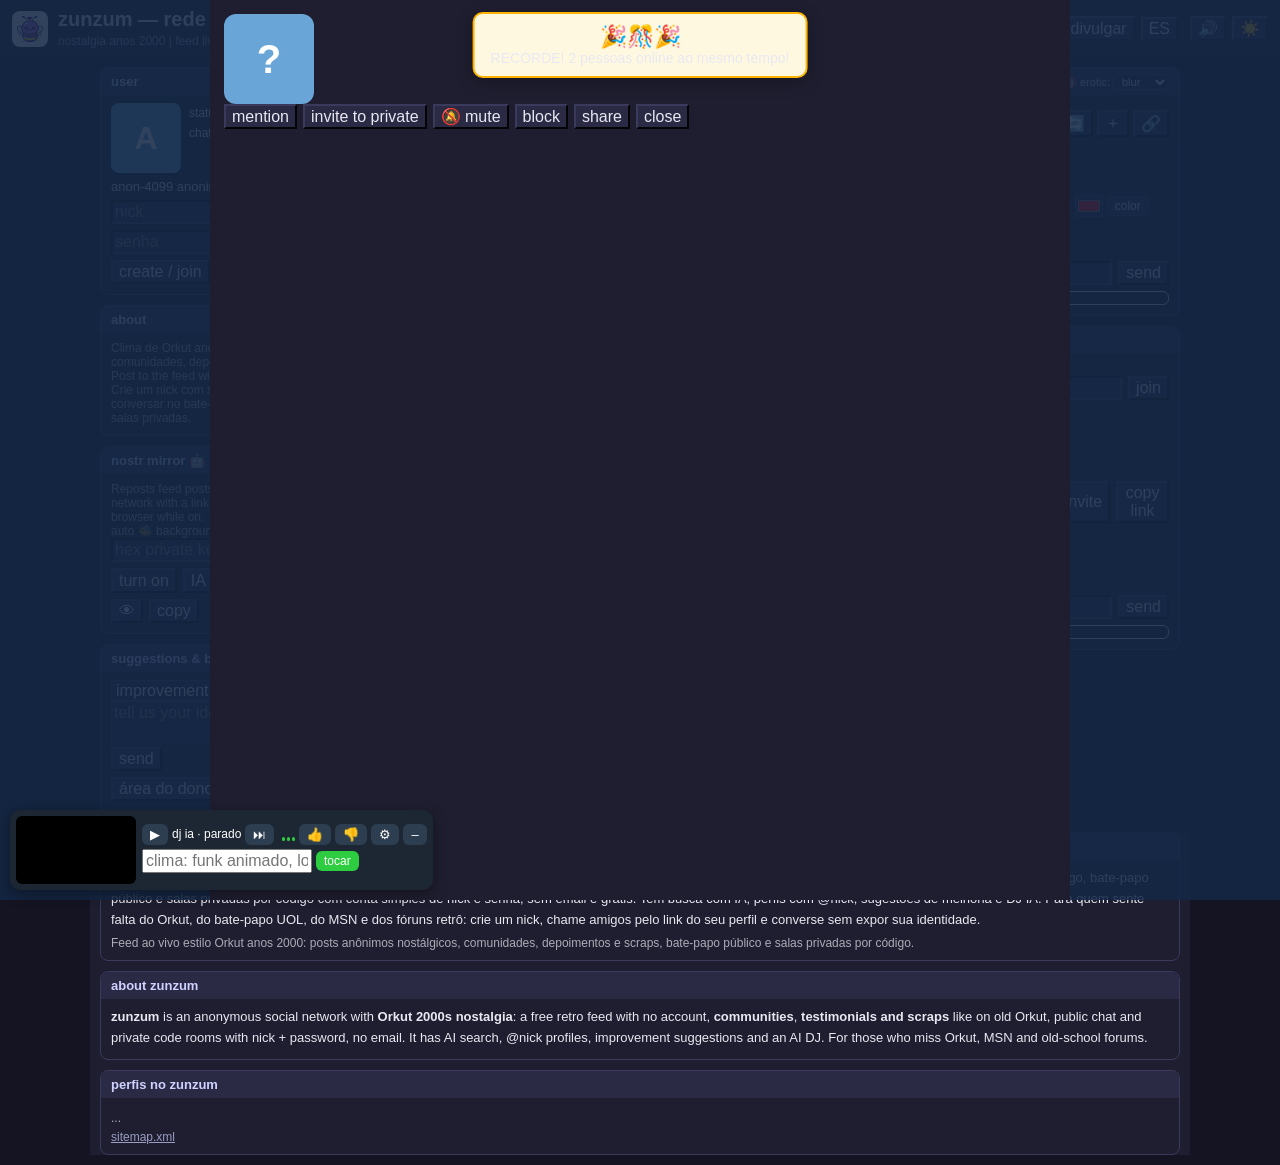
==== zunzum-standalone/zunzum-standalone/index.html @ 5674dfe1 "enviado via desktop." ====
<!DOCTYPE html>
<html lang="pt-BR">
<head>
<meta charset="utf-8">
<meta name="viewport" content="width=device-width, initial-scale=1">
<title>zunzum — orkut nostálgico, rede anônima anos 2000</title>
<meta name="description" content="Zunzum é a rede social anônima com nostalgia do Orkut anos 2000: feed livre sem conta, comunidades, depoimentos e scraps, chat público e salas privadas por código. Conta só com nick e senha, sem email, grátis. Versão standalone offline (dados só neste navegador).">
<meta name="theme-color" content="#6aa5d7">
<link rel="icon" href="assets/logo.jpg">
<link rel="manifest" href="src/manifest.webmanifest">
<style>
body{text-align:left;margin:0;font-family:Verdana,Arial,sans-serif;background:#d9e6f2}
#top{background:#6aa5d7;color:#fff;padding:8px 12px;display:flex;gap:10px;align-items:center;flex-wrap:wrap}
#top .top-brand{flex:1 1 auto;min-width:0}
#top h1{overflow:hidden;text-overflow:ellipsis;white-space:nowrap}
#topBtns{display:flex;gap:6px;align-items:center;flex:none;flex-wrap:wrap}
#topBtns button{flex:none}
#top b{font-size:20px}
#top .meta{color:#eaf3fb;font-size:12px}
#wrap{max-width:1100px;margin:10px auto;padding:0 10px;display:grid;grid-template-columns:230px minmax(0,1fr) 320px;gap:10px;align-items:start;box-sizing:border-box}
#seoBox{max-width:1100px;margin:0 auto 10px;padding:0 10px;box-sizing:border-box}
#seoBox>.box{margin-bottom:10px}
#seoBox>.box:last-child{margin-bottom:0}
#seoEN,#seoES{max-width:1100px;margin:0 auto 10px;padding:10px;box-sizing:border-box}
@media(max-width:900px){#wrap{grid-template-columns:1fr}}
.box{background:#fff;border:1px solid #b6c9db;border-radius:8px;padding:10px;margin-bottom:10px}
.box h3{background:#e8eef7;margin:-10px -10px 8px;padding:6px 10px;font-size:13px;color:#33507a;border-radius:8px 8px 0 0}
.meta{font-size:12px;opacity:.7}
#avatarEl{width:70px;height:70px;border-radius:8px;background:#6aa5d7;color:#fff;display:flex;align-items:center;justify-content:center;font-size:32px;font-weight:bold;overflow:hidden;flex:none}
#avatarEl img{width:100%;height:100%;object-fit:cover}
.miniAv{width:20px;height:20px;border-radius:50%;background:#6aa5d7;color:#fff;font-size:11px;font-weight:bold;display:inline-flex;align-items:center;justify-content:center;vertical-align:-5px;margin-right:4px;overflow:hidden;cursor:pointer;border:none;padding:0}
.miniAv img{width:100%;height:100%;object-fit:cover}
#profModal{position:fixed;inset:0;background:rgba(20,40,70,.5);display:flex;align-items:flex-start;justify-content:center;padding:0;z-index:60;overflow-y:auto}
#profCard{background:#fff;border-radius:0;padding:14px;max-width:860px;width:100%;min-height:100vh;box-sizing:border-box;text-align:left}
#profPg{width:100%;border:1px solid #b6c9db;border-radius:8px;min-height:200px;margin-top:8px}
#profPg iframe{width:100%;min-height:200px;border:0;border-radius:8px;display:block}
#profOwnerBox{border:1px dashed #b6c9db;border-radius:8px;padding:8px;margin-top:8px;font-size:13px}
#profAvatar{width:90px;height:90px;border-radius:12px;background:#6aa5d7;color:#fff;display:flex;align-items:center;justify-content:center;font-size:40px;font-weight:bold;overflow:hidden}
#profAvatar img{width:100%;height:100%;object-fit:cover}
#profMural h3{font-size:13px;color:#33507a;margin:8px 0 4px}
button,input,select,textarea{font:inherit}
input,select,textarea{width:100%;box-sizing:border-box}
#feedCtn{max-height:62vh;overflow-y:auto;padding-right:4px}
.post{border-top:1px solid #d9e6f2;padding:8px 0;word-break:break-word}
.post img,.post video{max-width:100%;border-radius:6px}
.chatlog{max-height:300px;overflow-y:auto;border:1px solid #d9e6f2;border-radius:6px;padding:6px;margin-top:6px}
.chatlog div{font-size:13px;padding:2px 0;border-bottom:1px dotted #eee;word-break:break-word}
.mention{background:#fff3c4;border-radius:4px;padding:0 3px;font-weight:bold}
.mention-me{background:#ffdf7e;border-radius:4px;padding:0 3px;font-weight:bold}
.chatname{color:#33507a;font-weight:bold;cursor:pointer}
.fbar{display:flex;gap:4px;flex-wrap:wrap;margin-top:6px;align-items:center}
.fbar button{font-size:12px;padding:2px 7px;border:1px solid #b6c9db;background:#eef4fb;border-radius:5px;cursor:pointer}
.fbar button b,.fbar button i{pointer-events:none}
.fbar input[type=color]{width:28px;height:22px;padding:0;border:1px solid #b6c9db;background:#fff}
.fbar input[type=file]{font-size:11px;max-width:150px}
.fbar input.linkIn{font-size:11px;max-width:150px}
.fbar select{font-size:12px;width:auto}
.badge{display:inline-block;min-width:18px;text-align:center;background:#d33;color:#fff;border-radius:9px;font-size:11px;padding:1px 5px;margin-left:6px}
.chatfile{max-width:100%;border-radius:6px}
#pubFlip{perspective:1400px}
#pubFlipInner{transition:transform .25s ease}
.pubHead{display:flex;gap:8px;align-items:center;margin-bottom:6px}
#pubPhotoEl{width:40px;height:40px;border-radius:8px;background:#6aa5d7;color:#fff;font-weight:bold;font-size:20px;display:flex;align-items:center;justify-content:center;overflow:hidden;flex:none}
#pubPhotoEl img{width:100%;height:100%;object-fit:cover}
#pubNameEl{font-weight:bold;color:#33507a;font-size:14px;word-break:break-word}
#pubTopicsBar{display:flex;gap:4px;flex-wrap:wrap;margin:6px 0}
#pubTopicsBar button{font-size:12px;padding:2px 8px;border:1px solid #b6c9db;background:#eef4fb;border-radius:12px;cursor:pointer;max-width:160px;overflow:hidden;text-overflow:ellipsis;white-space:nowrap}
#pubTopicsBar button.on{background:#33507a;color:#fff;border-color:#33507a}
#pubGrid{display:grid;grid-template-columns:repeat(auto-fill,minmax(140px,1fr));gap:8px;max-height:320px;overflow-y:auto;margin-top:8px}
.pubCard{border:1px solid #b6c9db;border-radius:8px;padding:8px;text-align:left;background:#f6faff;cursor:pointer;font-size:12px}
.pubCard.cur{border-color:#33507a;box-shadow:0 0 0 2px #33507a33}
.pubCard img{width:100%;height:80px;object-fit:cover;border-radius:6px;background:#d9e6f2;display:block}
.pubCard .t{font-weight:bold;font-size:13px;color:#33507a;margin-top:4px;word-break:break-word}
.pubCard .d{font-size:11px;opacity:.75;word-break:break-word}
.msgDel{font-size:11px;margin-left:6px;border:1px solid #b6c9db;background:#fff;border-radius:4px;cursor:pointer;padding:0 5px}
#pubModPanel,#pubCreateForm{border:1px dashed #b6c9db;border-radius:8px;padding:8px;margin-top:8px;font-size:13px}
#pubModPanel input,#pubCreateForm input,#pubCreateForm textarea{margin:2px 0}
.chatimg{max-width:140px;border-radius:6px;display:block;margin-top:4px}
.zz-blur{filter:blur(10px)!important;pointer-events:none;user-select:none}
.zz-hide{display:none!important}
.zz-ero{position:relative}
.zz-erobar{display:flex;gap:6px;align-items:center;font-size:12px;background:#2b2b2b;color:#fff;border-radius:6px;padding:4px 8px;margin:4px 0}
.zz-erobar button{font-size:11px;padding:2px 8px;border:1px solid #fff;background:#444;color:#fff;border-radius:5px;cursor:pointer}
.zz-pendbar{display:flex;gap:6px;align-items:center;font-size:12px;background:#3a4a6b;color:#fff;border-radius:6px;padding:4px 8px;margin:4px 0}
.eroTglLbl{font-size:11px;font-weight:normal;float:right;cursor:pointer;white-space:nowrap}
.eroModeSel{font-size:11px;padding:0 4px;border:1px solid #b6c9db;border-radius:5px;background:#fff;max-width:110px}
.onDot{display:inline-block;width:8px;height:8px;border-radius:50%;background:#2ecc40;margin-left:4px;vertical-align:middle}
.miniAv.on{box-shadow:0 0 0 2px #2ecc40}
#infoList{font-size:12px;line-height:1.7}
/* src/notfound/ canonical: src/notfound/card.css */
#notfoundModal{position:fixed;inset:0;background:rgba(20,40,70,.55);display:flex;align-items:flex-start;justify-content:center;padding:12vh 12px;z-index:90}
#notfoundModal .nfCard{background:#fff;border-radius:12px;padding:18px;max-width:420px;width:100%;text-align:center;box-shadow:0 8px 30px #0006}
#notfoundModal .nfIcon{font-size:44px}
#notfoundModal .nfTitle{font-weight:bold;font-size:17px;color:#33507a;margin:6px 0}
#notfoundModal .nfMsg{font-size:13px;color:#444;margin-bottom:12px;word-break:break-word}
#notfoundModal .nfRow{display:flex;gap:6px;justify-content:center}
#searchModal{position:fixed;inset:0;background:rgba(20,40,70,.5);display:flex;align-items:flex-start;justify-content:center;padding:8vh 12px;z-index:50}
#searchCard{background:#fff;border-radius:10px;padding:12px;max-width:520px;width:100%;max-height:70vh;overflow-y:auto;text-align:left}
#searchOut{white-space:pre-wrap;font-size:13px;margin-top:8px}
#searchPreview{max-width:100%;max-height:180px;border-radius:8px;display:block;margin-top:8px}
.s-photo{border:1px solid #d9e6f2;border-left:4px solid #7a4fc9;border-radius:6px;padding:8px;margin-bottom:10px;font-size:13px;background:#faf6ff}
.s-photo img{max-width:100%;max-height:160px;border-radius:6px;display:block;margin-bottom:6px}
.spin{display:inline-block;width:12px;height:12px;border:2px solid #b6c9db;border-top-color:#33507a;border-radius:50%;animation:sp .8s linear infinite;vertical-align:-2px}
@keyframes sp{to{transform:rotate(360deg)}}
.g-feat{border:1px solid #d9e6f2;border-left:4px solid #6aa5d7;border-radius:6px;padding:8px;margin-bottom:10px;font-size:13px;background:#f6faff}
.g-t{color:#1a0dab;font-size:15px;text-decoration:none;display:block;line-height:1.35}
.g-u{color:#006621;font-size:12px;word-break:break-all}
.g-d{color:#545454;font-size:13px;margin:2px 0 0}
.g-v{color:#137333;font-size:12px}
#searchLinks .g-item{display:block;text-align:left;margin:0 0 12px;padding:0}
#searchLinks .g-item:last-child{margin-bottom:0}
#searchCard input{width:auto;min-width:0}
#searchCard #searchInput,#searchCard #searchAnswerInput{flex:1 1 auto}
#searchCard #searchFileRow{flex-direction:column;align-items:stretch}
#searchCard #searchFile,#searchCard #searchLink{width:100%;flex:none}
#searchBoxRow{position:relative}
#searchSug{position:absolute;top:100%;left:0;right:0;background:#fff;border:1px solid #b6c9db;border-top:0;border-radius:0 0 8px 8px;z-index:5;max-height:220px;overflow-y:auto;box-shadow:0 6px 16px rgba(20,40,70,.2)}
#searchSug div{padding:6px 10px;font-size:13px;cursor:pointer;white-space:nowrap;overflow:hidden;text-overflow:ellipsis}
#searchSug div.sel,#searchSug div:hover{background:#e8eef7}
#divulgarModal{position:fixed;inset:0;background:rgba(20,40,70,.5);display:flex;align-items:flex-start;justify-content:center;padding:8vh 12px;z-index:50}
#divulgarCard{background:#fff;border-radius:10px;padding:12px;max-width:520px;width:100%;max-height:75vh;overflow-y:auto;text-align:left}</style>
</head>
<body>


  <div id="top"><img src="assets/logo.jpg" alt="logo da rede social anonima zunzum estilo orkut nostálgico anos 2000" width="36" height="36" style="border-radius:8px"><div class="top-brand"><h1 style="font-size:20px;margin:0">zunzum<span class="top-sub"> — rede anonima estilo orkut</span></h1><span class="meta top-desc">nostalgia anos 2000 | feed livre sem conta | chat publico e privado</span></div><span id="netEl" hidden></span><span id="userCountEl" class="meta" style="margin-left:auto"></span><div id="topBtns"><button id="searchBtn" title="buscar">🔍<span class="btn-txt"> buscar</span></button><button id="divulgarBtn" title="gerar texto para divulgar em foruns">📢<span class="btn-txt"> divulgar</span></button><button id="langBtn" title="view in English">EN</button></div></div>
<noscript><div><h2>Zunzum — rede social anônima nostálgica estilo Orkut anos 2000</h2><p>Zunzum é uma rede social anônima brasileira com nostalgia do Orkut anos 2000: publique no feed sem criar conta, participe de comunidades, troque depoimentos e scraps como no Orkut antigo e converse no bate-papo público ou em salas privadas com uma conta simples de nick e senha. Sem email, grátis, com busca por IA, perfis com @nick e DJ IA. Para quem sente falta do Orkut, do bate-papo UOL, do MSN e dos fóruns retrô.</p><ul><li>Feed anônimo livre estilo Orkut, sem conta</li><li>Comunidades, depoimentos e scraps nostálgicos anos 2000</li><li>Bate-papo público e privado por código, com conta nick + senha</li><li>Busca com IA, perfis @nick e fórum retrô</li></ul></div></noscript>
<noscript><div lang="en"><h2>Zunzum — nostalgic Orkut-style anonymous social network, 2000s vibe</h2><p>Zunzum is an anonymous social network with Orkut 2000s nostalgia: post to the retro feed with no account, join communities, exchange testimonials and scraps like on old Orkut and chat in the public room or private rooms with a simple nick + password account. No email, free, with AI search, @nick profiles and AI DJ. For those who miss Orkut, MSN and old-school forums.</p><ul><li>Free nostalgic Orkut-style anonymous feed, no account</li><li>Communities, testimonials and scraps, 2000s vibe</li><li>Public and private chat by code, with nick + password account</li><li>AI search, profiles, testimonials and suggestions</li></ul><p>English version: <a href="./?lang=en">perchance.org/zunzum?lang=en</a></p></div></noscript>
<div id="wrap">
<div>
<div class="box"><h3>usuario</h3><div style="display:flex;gap:8px"><div id="avatarEl">?</div><div id="infoList"></div></div><div id="meEl" style="margin:6px 0;font-size:13px"></div><div id="authBox"></div></div>
<div class="box"><h3>sobre</h3><div class="meta">Clima de Orkut anos 2000: comunidades, depoimentos e scraps.<br>Publique no feed sem conta.<br>Crie um nick com senha para conversar no bate-papo publico e em salas privadas.</div></div>
<div class="box"><h3>espelho nostr 🤖</h3><div class="meta">Replica posts do feed pra rede Nostr com link de volta. Roda neste navegador enquanto ligado.</div><div id="mirStatus" class="meta">desligado</div><input id="mirKey" type="password" placeholder="chave privada hex (64 letras)" autocomplete="off"><div style="display:flex;gap:6px;margin-top:6px;flex-wrap:wrap"><button id="mirBtn">ligar</button><button id="mirAIBtn" title="IA interage: curte, responde e segue de volta">IA ✅</button><button id="mirNewBtn" title="cria chave nova">nova chave</button><button id="mirShowBtn" title="mostrar/esconder chave">👁</button><button id="mirCopyBtn" title="copiar chave">copiar</button></div><span id="mirMsg" class="meta"></span></div>
<div class="box"><h3>sugestões e bugs</h3><select id="sugKind"><option value="ideia">ideia de melhoria</option><option value="bug">bug</option></select><textarea id="sugText" placeholder="conte sua ideia ou bug..."></textarea><button id="sugBtn">enviar</button> <span id="sugMsg" class="meta"></span><div id="ownerBox"></div><div id="sugList"></div></div>
</div>
<div>
<div class="box"><h3>postar sem conta</h3><div class="meta" id="anonRow" hidden></div><textarea id="textInput" placeholder="poste anonimamente..."></textarea><div style="display:flex;gap:6px"><input type="file" id="fileInput"><input id="feedLink" class="linkIn" placeholder="ou link ou base64"><button id="postBtn">postar</button></div><span id="upEl" class="meta"></span></div>
<div class="box"><h3>feed compartilhado <label class="eroTglLbl" title="como tratar conteúdo erótico: embaçar, ocultar ou ver"><span class="eroLbl">🔞 erótico:</span> <select class="eroModeSel" style="width:auto;font-size:11px"><option value="blur">embaçar</option><option value="hide">ocultar</option><option value="show">ver</option></select></label></h3><div id="feedCtn"></div></div>
</div>
<div>
<div class="box" id="pubBox"><h3>chat publico <label class="eroTglLbl" title="como tratar conteúdo erótico: embaçar, ocultar ou ver"><span class="eroLbl">🔞 erótico:</span> <select class="eroModeSel" style="width:auto;font-size:11px"><option value="blur">embaçar</option><option value="hide">ocultar</option><option value="show">ver</option></select></label></h3><div id="pubFlip"><div id="pubFlipInner"><div id="pubFront"><div class="pubHead"><div id="pubPhotoEl">💬</div><div style="flex:1;min-width:0"><div id="pubNameEl">#geral</div><div id="pubOwnerEl" class="meta"></div><div id="pubDescEl" class="meta"></div></div><div style="display:flex;gap:4px;flex:none;flex-wrap:wrap"><button id="pubFlipBtn" title="trocar de chat">🔄</button><button id="pubNewBtn" title="novo chat público">＋</button><button id="pubLinkBtn" title="copiar link da sala">🔗</button><button id="pubModBtn" title="moderação" hidden>⚙️</button></div></div><div id="pubTopicsBar"></div><div id="pubCreateForm" hidden><b>novo chat público</b><input id="pubNewName" placeholder="nome (2-40)" maxlength="40"><input id="pubNewDesc" placeholder="descrição curta (opcional)" maxlength="140"><div style="display:flex;gap:6px"><input type="file" id="pubNewFile" accept="image/*"><input id="pubNewPhoto" class="linkIn" placeholder="ou foto https://..."></div><div style="display:flex;gap:6px;margin-top:6px;align-items:center"><button id="pubCreateBtn">criar</button><button id="pubCreateCancelBtn">cancelar</button><span id="pubCreateMsg" class="meta"></span></div></div><div id="pubLock" class="meta"></div><div class="fbar" id="pubBar"><select id="pubMentionSel" title="marcar @"><option value="">@ marcar...</option></select><button id="pubB" title="negrito"><b>B</b></button><button id="pubI" title="italico"><i>I</i></button><button id="pubU" title="sublinhado"><u>U</u></button><button id="pubS" title="riscado"><s>S</s></button><input type="color" id="pubColor" value="#ff0000" title="cor"><button id="pubC" title="colorir">cor</button><input type="file" id="pubFile" accept="image/*,video/*,audio/*"><input id="pubLink" class="linkIn" placeholder="ou link https://..."></div><div style="display:flex;gap:6px"><input id="pubInput" placeholder="mensagem..."><button id="pubBtn">enviar</button></div><div id="pubLog" class="chatlog"></div><div id="pubModPanel" hidden></div></div><div id="pubBack" hidden><div style="display:flex;gap:6px"><input id="pubSearchInput" placeholder="procurar chats..."><button id="pubBackBtn">voltar</button></div><div id="pubCountEl" class="meta"></div><div id="pubGrid"></div></div></div></div></div>
<div class="box"><h3>chat privado</h3><div class="meta">combinem um codigo e digitem igual:</div><div style="display:flex;gap:6px"><input id="privInput" placeholder="codigo ex: eu-voce-123"><button id="privBtn">entrar</button></div><div id="privLock" class="meta"></div><div id="privLockRow" style="display:flex;gap:6px;margin-top:6px;align-items:center" hidden><button id="privLockBtn" title="quando trancada, só entra quem você aprovar">🔓 aberta</button><span id="privOwnerEl" class="meta"></span></div><div id="privReqList" style="margin-top:6px"></div><div id="privAskRow" style="display:flex;gap:6px;margin-top:6px;align-items:center" hidden><button id="privAskBtn">pedir pra entrar</button></div><div style="display:flex;gap:6px;margin-top:6px"><input id="privInviteNick" placeholder="convidar @nick..."><button id="privInviteBtn" title="envia convite com o código da sala atual">convidar</button><button id="privCopyLinkBtn" title="copia o link que entra direto na sala">copiar link</button></div><div id="privInviteMsg" class="meta"></div><div class="fbar" id="privBar"><button id="privB" title="negrito"><b>B</b></button><button id="privI" title="italico"><i>I</i></button><button id="privU" title="sublinhado"><u>U</u></button><button id="privS" title="riscado"><s>S</s></button><input type="color" id="privColor" value="#ff0000" title="cor"><button id="privC" title="colorir">cor</button><input type="file" id="privFile" accept="image/*,video/*,audio/*"><input id="privLink" class="linkIn" placeholder="ou link https://..."></div><div style="display:flex;gap:6px"><input id="privMsgInput" placeholder="mensagem privada..."><button id="privSendBtn">enviar</button></div><div id="privLog" class="chatlog"></div></div>
</div>
</div>
<div id="seoBox" style="max-width:1100px;margin:0 auto 10px;padding:0 10px;box-sizing:border-box"><div class="box"><h3>sobre o zunzum</h3><div style="font-size:13px;line-height:1.6">O <b>zunzum</b> é uma rede social anônima brasileira com nostalgia do <b>Orkut anos 2000</b>: feed livre sem conta, <b>comunidades</b>, <b>depoimentos e scraps</b> como no Orkut antigo, bate-papo público e salas privadas por código com conta simples de nick e senha, sem email e grátis. Tem busca com IA, perfis com @nick, sugestões de melhoria e DJ IA. Para quem sente falta do Orkut, do bate-papo UOL, do MSN e dos fóruns retrô: crie um nick, chame amigos pelo link do seu perfil e converse sem expor sua identidade.</div><div id="seoFeed" class="meta" style="margin-top:6px"></div></div></div>
<script type="application/ld+json">{"@context":"https://schema.org","@type":"WebSite","name":"zunzum","alternateName":["zunzum — orkut nostálgico, rede anônima anos 2000","zunzum — rede anonima estilo orkut"],"url":"./","description":"Rede social anônima com nostalgia do Orkut anos 2000: feed livre sem conta, comunidades, depoimentos e scraps, bate-papo público e salas privadas por código. Conta só com nick e senha, sem email, grátis.","inLanguage":"pt-BR","keywords":"orkut, nostalgia, anos 2000, rede social anônima, comunidades, depoimentos, scraps, bate-papo, fórum retrô, msn, bate-papo uol"}</script>
<div id="searchModal" hidden><div id="searchCard"><div id="searchBoxRow" style="display:flex;gap:6px"><input id="searchInput" placeholder="nome, nick ou o que procura?" autocomplete="off"><button id="goSearchBtn">ir</button><button id="closeSearchBtn">x</button><div id="searchSug" hidden></div></div><div id="searchFileRow" style="display:flex;gap:6px;align-items:center;flex-wrap:wrap"><input type="file" id="searchFile" accept="image/*"><input id="searchLink" placeholder="ou link https://... ou cole base64"><button id="searchClearImg" title="remover foto" hidden>x</button></div><img id="searchPreview" hidden><div id="searchStatus" class="meta"></div><div id="searchOut"></div><div id="searchAnswerRow" hidden style="display:flex;gap:6px;margin-top:6px"><input id="searchAnswerInput" placeholder="responda aqui..."><button id="sendAnswerBtn">responder</button></div><div id="searchLinks"></div></div></div>
<div id="profModal" hidden><div id="profCard"><div style="display:flex;gap:10px;align-items:center"><div id="profAvatar">?</div><div><div id="profNick" style="font-weight:bold;font-size:16px"></div><div id="profStats" class="meta"></div></div></div><div style="display:flex;gap:6px;flex-wrap:wrap"><button id="profMentionBtn">mencionar</button><button id="profInviteBtn" title="convidar para o chat privado atual">convidar p/ privado</button><button id="profMuteBtn" title="parar de receber notificações desta pessoa">🔕 silenciar</button><button id="profBlockBtn" title="esconder posts e mensagens desta pessoa">bloquear</button><button id="profShareBtn">compartilhar</button><button id="profCloseBtn">fechar</button></div><div id="profOwnerBox" hidden></div><div id="profPg" hidden></div><div id="profDepo" style="margin-top:8px;max-height:40vh;overflow-y:auto"></div><div id="profMural" style="margin-top:8px"></div></div></div>
<div id="divulgarModal" hidden><div id="divulgarCard"><div style="display:flex;gap:6px;align-items:center"><b>📢 divulgação automática</b><button id="divulgarCloseBtn" style="margin-left:auto">x</button></div><div class="meta">Seu link pessoal conta convites sozinho — quem criar conta por ele entra pro seu ranking.</div><div style="display:flex;gap:6px;margin:8px 0"><input id="divulgarLink" readonly style="flex:1" placeholder="faça login p/ gerar seu link..."><button id="divulgarCopyAutoBtn">copiar</button></div><div style="display:flex;gap:6px;margin:8px 0;flex-wrap:wrap"><button id="divulgarShareBtn">📤 compartilhar</button><button id="divulgarWaBtn">whatsapp</button><button id="divulgarTgBtn">telegram</button><span id="divulgarAutoMsg" class="meta"></span></div><div class="meta" id="divulgarMyCount"></div><div id="divulgarTop" style="margin-top:6px;font-size:13px"></div><hr><div class="meta">Precisa de texto? A IA cria, você cola nos fóruns.</div><div style="display:flex;gap:6px;margin:8px 0;flex-wrap:wrap"><select id="divulgarStyle" style="flex:1"><option value="forum">post de fórum</option><option value="curto">curto p/ comentário</option><option value="topico">tópico completo</option><option value="convidativo">convite whatsapp/telegram</option></select><button id="divulgarGenBtn">✨ gerar com IA</button></div><textarea id="divulgarText" rows="6" placeholder="clique em gerar com IA..."></textarea><div style="display:flex;gap:6px;margin-top:8px;flex-wrap:wrap"><button id="divulgarCopyBtn">copiar texto</button><button id="divulgarCopyLinkBtn">copiar link</button><span id="divulgarMsg" class="meta"></span></div><div class="meta" style="margin-top:8px">onde postar: grupos do Facebook de divulgação, Lemmy BR, servidores Discord com canal #divulgação, grupos Telegram/WhatsApp de amizade. Dica: não faça spam — adapte o texto e participe da conversa.</div></div></div>
<!-- src/notfound/ canonical: src/notfound/card.html -->
<template id="notfoundTpl"><div class="nfCard"><div class="nfIcon" data-nf="icon">🧭</div><div class="nfTitle" data-nf="title">link inválido</div><div class="nfMsg" data-nf="msg"></div><div class="nfRow"><button data-nf="ok">fechar</button></div></div></template>
<script src="src/standalone-shim.js"></script>
<script src="src/i18n.js"></script>
<script src="src/app.js"></script>
<script src="src/nodal.js"></script>
<script src="src/notify.js"></script>
<script src="src/seo.js"></script>
<script src="src/mobile.js"></script>
<script>
window._lazyQueue = ["src/divulgar.js","src/blob.js","src/search.js","src/music.js","src/mirror.js"];
window._lazyStarted = false;
function _loadLazyNow(){
  if(window._lazyStarted) return; window._lazyStarted = true;
  var q = window._lazyQueue.slice();
  (function next(){
    if(!q.length) return;
    var s = document.createElement("script"); s.src = q.shift(); s.async = false;
    s.onload = s.onerror = next;
    document.body.appendChild(s);
  })();
}
try{
  if("requestIdleCallback" in window) requestIdleCallback(_loadLazyNow, {timeout:4000});
  else setTimeout(_loadLazyNow, 2500);
  ["pointerdown","touchstart","keydown"].forEach(function(ev){
    document.addEventListener(ev, _loadLazyNow, {passive:true});
  });
  setTimeout(_loadLazyNow, 8000);
}catch(e){ setTimeout(_loadLazyNow, 2500); }
</script>

</body>
</html>
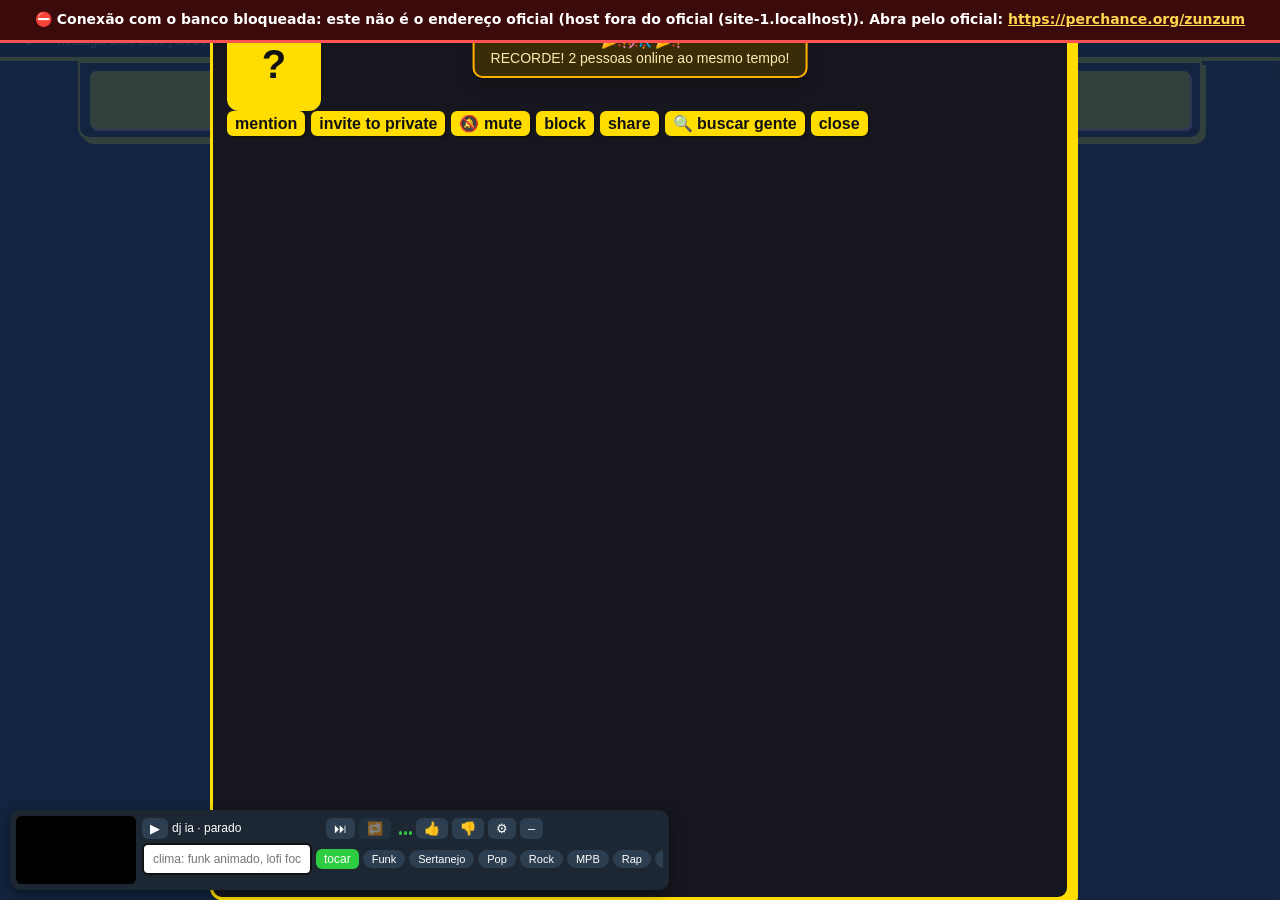
==== commit afc6dc87: "v2" ====
--- a/zunzum-standalone/zunzum-standalone/index.html
+++ b/zunzum-standalone/zunzum-standalone/index.html
@@ -4,10 +4,29 @@
 <meta charset="utf-8">
 <meta name="viewport" content="width=device-width, initial-scale=1">
 <title>zunzum — orkut nostálgico, rede anônima anos 2000</title>
-<meta name="description" content="Zunzum é a rede social anônima com nostalgia do Orkut anos 2000: feed livre sem conta, comunidades, depoimentos e scraps, chat público e salas privadas por código. Conta só com nick e senha, sem email, grátis. Versão standalone offline (dados só neste navegador).">
+<meta name="description" content="Rede social anônima com nostalgia do Orkut anos 2000: feed livre sem conta, comunidades, depoimentos e scraps, bate-papo público e salas privadas por código. Só nick e senha, sem email, grátis.">
+<meta http-equiv="Content-Security-Policy" content="default-src 'self'; img-src 'self' https: data: blob:; media-src 'self' https: data: blob:; script-src 'self' 'unsafe-inline' https://esm.sh https://cdn.jsdelivr.net https://cdn.tailwindcss.com https://challenges.cloudflare.com; style-src 'self' 'unsafe-inline'; connect-src 'self' https: wss:; frame-src https://www.youtube.com https://www.youtube-nocookie.com; font-src 'self' data: https:; object-src 'none'; base-uri 'self'; frame-ancestors 'none'">
+<link rel="manifest" href="src/manifest.webmanifest">
 <meta name="theme-color" content="#6aa5d7">
-<link rel="icon" href="assets/logo.jpg">
-<link rel="manifest" href="src/manifest.webmanifest">
+</head>
+<body>
+<script>
+window.generatorName = "zunzum";
+window.root = {
+  kv: null, superFetch: null, generateText: null,
+  commentsPlugin: function(){ return ""; },
+  uploadPlugin: { editable: {
+    get: async function(){ return null; },
+    set: async function(){ return { error: "standalone-off" }; }
+  } }
+};
+</script>
+
+<!-- SEM CSP meta de propósito: o app usa inline scripts + blob workers
+  (uma CSP útil exigiria 'unsafe-inline' mesmo assim). server-plugin removido
+  no re-seal r2 (2026-10-26) — backend único: Supabase. A proteção real está na
+  sanitização (zunfix/cleanRoomTheme/okUrlStrict etc). Para o standalone
+  GitHub, prefira header CSP no servidor. -->
 <style>
 body{text-align:left;margin:0;font-family:Verdana,Arial,sans-serif;background:#d9e6f2}
 #top{background:#6aa5d7;color:#fff;padding:8px 12px;display:flex;gap:10px;align-items:center;flex-wrap:wrap}
@@ -29,7 +48,8 @@
 #avatarEl{width:70px;height:70px;border-radius:8px;background:#6aa5d7;color:#fff;display:flex;align-items:center;justify-content:center;font-size:32px;font-weight:bold;overflow:hidden;flex:none}
 #avatarEl img{width:100%;height:100%;object-fit:cover}
 .miniAv{width:20px;height:20px;border-radius:50%;background:#6aa5d7;color:#fff;font-size:11px;font-weight:bold;display:inline-flex;align-items:center;justify-content:center;vertical-align:-5px;margin-right:4px;overflow:hidden;cursor:pointer;border:none;padding:0}
-.miniAv img{width:100%;height:100%;object-fit:cover}
+.miniAv img{width:20px;height:20px;object-fit:contain}
+body .post .miniAv img{width:20px;height:20px;max-width:none;object-fit:contain;flex:none;border-radius:0}
 #profModal{position:fixed;inset:0;background:rgba(20,40,70,.5);display:flex;align-items:flex-start;justify-content:center;padding:0;z-index:60;overflow-y:auto}
 #profCard{background:#fff;border-radius:0;padding:14px;max-width:860px;width:100%;min-height:100vh;box-sizing:border-box;text-align:left}
 #profPg{width:100%;border:1px solid #b6c9db;border-radius:8px;min-height:200px;margin-top:8px}
@@ -41,8 +61,25 @@
 button,input,select,textarea{font:inherit}
 input,select,textarea{width:100%;box-sizing:border-box}
 #feedCtn{max-height:62vh;overflow-y:auto;padding-right:4px}
-.post{border-top:1px solid #d9e6f2;padding:8px 0;word-break:break-word}
-.post img,.post video{max-width:100%;border-radius:6px}
+.post{background:#f4f8fd;border:1px solid #d9e6f2;border-radius:12px;padding:10px 12px;margin:10px 0;word-break:break-word;box-shadow:0 1px 3px rgba(51,80,122,.08)}
+.post img,.post video{max-width:100%;border-radius:8px}
+.phead{display:flex;align-items:center;gap:8px;margin-bottom:6px}
+.phead .who{min-width:0;flex:1;display:flex;align-items:center;gap:6px;flex-wrap:wrap}
+.phead .chatname{font-size:14px}
+.ptime{font-size:11px;opacity:.6;white-space:nowrap}
+.pbody{font-size:14px;line-height:1.55;overflow-wrap:anywhere}
+.pbody img,.pbody video{margin-top:6px}
+.pfoot{display:flex;gap:6px;align-items:center;flex-wrap:wrap;margin-top:8px}
+#wrap .post .pfoot button{border-radius:999px;padding:4px 12px}
+.freply{background:#fff;border:1px solid #d9e6f2;border-radius:10px;padding:7px 10px;margin-top:6px}
+.freply .frhead{display:flex;align-items:center;gap:6px;flex-wrap:wrap}
+.freply .frhead .chatname{font-size:13px}
+.freply .frbody{font-size:13px;margin-top:2px;line-height:1.5;overflow-wrap:anywhere}
+.freply .fract{margin-top:5px;display:flex;gap:4px;flex-wrap:wrap}
+#wrap .post .freply button{border-radius:999px;font-size:11px;padding:2px 10px}
+body.zun-night .post{background:#23233a!important;border-color:#3a3a5c!important;box-shadow:none}
+body.zun-night .freply{background:#1e1e30!important;border-color:#3a3a5c!important}
+body.zun-night #wrap .post .pfoot button,body.zun-night #wrap .post .freply button{background:#2a2a45!important;color:#cfd2ff!important;border-color:#4a4a6c!important}
 .chatlog{max-height:300px;overflow-y:auto;border:1px solid #d9e6f2;border-radius:6px;padding:6px;margin-top:6px}
 .chatlog div{font-size:13px;padding:2px 0;border-bottom:1px dotted #eee;word-break:break-word}
 .mention{background:#fff3c4;border-radius:4px;padding:0 3px;font-weight:bold}
@@ -118,46 +155,233 @@
 #searchSug div{padding:6px 10px;font-size:13px;cursor:pointer;white-space:nowrap;overflow:hidden;text-overflow:ellipsis}
 #searchSug div.sel,#searchSug div:hover{background:#e8eef7}
 #divulgarModal{position:fixed;inset:0;background:rgba(20,40,70,.5);display:flex;align-items:flex-start;justify-content:center;padding:8vh 12px;z-index:50}
-#divulgarCard{background:#fff;border-radius:10px;padding:12px;max-width:520px;width:100%;max-height:75vh;overflow-y:auto;text-align:left}</style>
-</head>
-<body>
-
-
-  <div id="top"><img src="assets/logo.jpg" alt="logo da rede social anonima zunzum estilo orkut nostálgico anos 2000" width="36" height="36" style="border-radius:8px"><div class="top-brand"><h1 style="font-size:20px;margin:0">zunzum<span class="top-sub"> — rede anonima estilo orkut</span></h1><span class="meta top-desc">nostalgia anos 2000 | feed livre sem conta | chat publico e privado</span></div><span id="netEl" hidden></span><span id="userCountEl" class="meta" style="margin-left:auto"></span><div id="topBtns"><button id="searchBtn" title="buscar">🔍<span class="btn-txt"> buscar</span></button><button id="divulgarBtn" title="gerar texto para divulgar em foruns">📢<span class="btn-txt"> divulgar</span></button><button id="langBtn" title="view in English">EN</button></div></div>
+#divulgarCard{background:#fff;border-radius:10px;padding:12px;max-width:520px;width:100%;max-height:75vh;overflow-y:auto;text-align:left}
+/* botoes dos posts no modo normal (dia): antes herdavam o cinza outset padrao */
+#wrap .post button,#zunMPages .post button{background:#eef4fb;border:1px solid #b6c9db;color:#33507a;border-radius:6px;padding:3px 8px;cursor:pointer;font-size:12px}
+#wrap .post button:hover,#zunMPages .post button:hover{background:#dbe7f5}
+/* support-zunzum adaptativo — dia (amarelo correto) */
+#wrap .box .post[data-ann-post],#zunMPages .post[data-ann-post]{background:#fff8e1!important;border:2px solid #ffb300!important;border-radius:8px!important;padding:8px!important;box-shadow:0 2px 8px rgba(255,179,0,.35)!important;color:#3d2e00!important}
+#wrap .box .post[data-ann-post] .meta,#zunMPages .post[data-ann-post] .meta{color:#7a5c00!important;opacity:.9!important}
+#wrap .box .post[data-ann-post] .chatname,#zunMPages .post[data-ann-post] .chatname{color:#7a4a00!important}
+#wrap .box .post[data-ann-post] a,#zunMPages .post[data-ann-post] a{color:#8a5a00!important}
+#wrap .box .post[data-ann-post] button,#zunMPages .post[data-ann-post] button{background:#ffb300!important;color:#3d2e00!important;border:1px solid #c78d00!important;border-radius:6px!important}
+#wrap .box .post[data-ann-post] input,#zunMPages .post[data-ann-post] input,#wrap .box .post[data-ann-post] textarea,#zunMPages .post[data-ann-post] textarea{background:#fff!important;color:#3d2e00!important;border-color:#ffb300!important}
+#wrap .box .post[data-ann-post] .reactPick,#zunMPages .post[data-ann-post] .reactPick{background:#fff8e1!important;border-color:#ffb300!important}
+/* Zunzim IA — dia */
+#wrap .box .post[data-ai-post],#zunMPages .post[data-ai-post]{background:#f6faff!important;border:1px solid #d9e6f2!important;border-radius:6px!important;padding:6px!important}
+/* noite via classe body.zun-night (desktop + mobile): adapta sozinho ao alternar */
+body.zun-night #wrap .box .post[data-ann-post],body.zun-night #zunMPages .post[data-ann-post]{background:#3a2c07!important;color:#ffe9b0!important;border-color:#ffb300!important;box-shadow:0 2px 8px rgba(0,0,0,.5)!important}
+body.zun-night #wrap .box .post[data-ann-post] .meta,body.zun-night #zunMPages .post[data-ann-post] .meta{color:#ffd97a!important}
+body.zun-night #wrap .box .post[data-ann-post] .chatname,body.zun-night #zunMPages .post[data-ann-post] .chatname{color:#ffd97a!important}
+body.zun-night #wrap .box .post[data-ann-post] a,body.zun-night #zunMPages .post[data-ann-post] a{color:#ffd97a!important}
+body.zun-night #wrap .box .post[data-ann-post] button,body.zun-night #zunMPages .post[data-ann-post] button{background:#5a4308!important;color:#ffe9b0!important;border-color:#ffb300!important}
+body.zun-night #wrap .box .post[data-ann-post] input,body.zun-night #zunMPages .post[data-ann-post] input,body.zun-night #wrap .box .post[data-ann-post] textarea,body.zun-night #zunMPages .post[data-ann-post] textarea{background:#262640!important;color:#ffe9b0!important;border-color:#ffb300!important}
+body.zun-night #wrap .box .post[data-ann-post] .reactPick,body.zun-night #zunMPages .post[data-ann-post] .reactPick{background:#3a2c07!important;border-color:#ffb300!important}
+body.zun-night #wrap .box .post[data-ai-post],body.zun-night #zunMPages .post[data-ai-post]{background:#23233a!important;border-color:#3a3a5c!important}
+/* aviso de recorde adaptativo */
+#peakToast{background:#fff8e1!important;color:#222!important;border:2px solid #ffb300!important}
+body.zun-night #peakToast{background:#3a2c07!important;color:#ffe9b0!important;border-color:#ffb300!important}
+/* dj invisivel nos chats no celular */
+body.zun-mobile.zun-hide-dj #djBar{display:none!important}</style>
+<style id="zunNeoCss">/* NEOBRUTALISMO (camada jovem: borda grossa + sombra dura + cor chapada).
+  Contrato de precedência (ver src/LAYOUT.md): DIA sem !important (perde de
+  propósito p/ tema do site, festa e correções do healer); NOITE com !important
+  + :not([data-zunfesta]) (ganha do noturno/espelho, some na festa, some com tema
+  do site porque o paintNight tira body.zun-night). Pares dia/noite com contraste
+  ≥4.5 — o healer (zunfix) não tem o que corrigir e fica quieto. Sem JS: zero risco de boot.
+  ANTI-CORRIDAS: nenhum seletor depende de classe que script injeta depois
+  (body.zun-tabs/zun-desk/zun-mobile só onde o próprio elemento já é dinâmico:
+  barra e topMenu). O CSS estático vale desde o parse — a 1ª passada do healer
+  (800ms/3000ms) sempre encontra contraste legível, sem marcar. */
+/* ---------- DIA ---------- */
+html body{background:#FFF4E0;color:#111}
+html body #top{background:#111;color:#fff;border-bottom:4px solid #FFDD00}
+html body #top .meta{color:#eaf3fb}
+html body #top button{background:#FFDD00;color:#111;border:2px solid #FFDD00;border-radius:6px;font-weight:bold}
+html body .box{background:#fff;border:2px solid #111;border-radius:8px;box-shadow:4px 4px 0 #111}
+html body .box h3{background:#FFDD00;color:#111;text-transform:uppercase;letter-spacing:.06em;border-bottom:2px solid #111}
+html body section[data-tab="chats"] .box h3{background:#FF90E8}
+html body section[data-tab="conta"] .box h3{background:#7FDBD4}
+html body section[data-tab="mais"] .box h3{background:#B69CFF}
+html body #wrap .box button:not(.miniAv),html body #top button,html body #searchCard button,html body #profCard button,html body #divulgarCard button,html body #notfoundModal .nfCard button,html body #zunMSub button,html body #pubTopicsBar button,html body .fbar button,html body #zunMBar button{background:#FFDD00;color:#111;border:2px solid #111;border-radius:6px;box-shadow:2px 2px 0 #111;font-weight:bold;cursor:pointer}
+html body button:active{transform:translate(2px,2px)}
+html body button:focus-visible,html body input:focus-visible,html body select:focus-visible,html body textarea:focus-visible{outline:3px solid #2E6BFF;outline-offset:1px}
+html body #pubTopicsBar button.on,html body #zunMSub button.on{background:#111;color:#fff;border-color:#111}
+html body .post{background:#fff;border:2px solid #111;border-radius:10px;box-shadow:4px 4px 0 #111}
+html body .freply{background:#FFFDF5;border:2px solid #111;border-radius:8px;box-shadow:2px 2px 0 #111}
+html body #zunMPages .post .pfoot button,html body #zunMPages .post .freply button,html body #wrap .post .pfoot button,html body #wrap .post .freply button{background:#fff;border:2px solid #111;border-radius:999px;box-shadow:2px 2px 0 #111;color:#111;font-weight:bold}
+html body input:not([type=color]):not([type=checkbox]):not([type=radio]),html body select,html body textarea{background:#fff;color:#111;border:2px solid #111;border-radius:6px}
+html body .chatlog{background:#fff;border:2px solid #111;border-radius:6px}
+html body .chatlog div{border-bottom:1px dashed #888}
+html body #avatarEl,html body #pubPhotoEl,html body #profAvatar{background:#FFDD00;color:#111;border:2px solid #111}
+html body .miniAv{color:#111}
+html body .mention,html body .mention-me{border:1px solid #111}
+html body .pubCard{background:#fff;border:2px solid #111;border-radius:8px;box-shadow:3px 3px 0 #111}
+html body .pubCard.cur{background:#FFDD00}
+html body #searchCard,html body #profCard,html body #divulgarCard,html body #notfoundModal .nfCard{background:#fff;border:3px solid #111;border-radius:12px;box-shadow:8px 8px 0 #111}
+html body.zun-mobile #topMenu{background:#fff;border:2px solid #111;box-shadow:4px 4px 0 #111}
+html body.zun-mobile #topMenu button{background:#fff;color:#111;border:2px solid #111}
+html body.zun-desk #zunMBar{background:#fff;border:2px solid #111;border-bottom-width:3px;border-radius:0 0 12px 12px;box-shadow:4px 4px 0 #111}
+html body.zun-desk #zunMBar button{background:#fff;color:#111;border:2px solid #111;border-radius:8px;box-shadow:2px 2px 0 #111;font-weight:bold}
+html body.zun-desk #zunMBar button.on{background:#111;color:#fff}
+html body.zun-mobile #zunMBar{background:#fff;border-top:3px solid #111}
+html body.zun-mobile #zunMBar button{color:#111}
+html body.zun-mobile #zunMBar button.on{background:#111;color:#fff}
+html body .spin{border-color:#111;border-top-color:#FFDD00}
+/* ---------- NOITE (:not([data-zunfesta]) = na festa, some e a festa vence) ---------- */
+html body.zun-night:not([data-zunfesta]){background:#0E0E14!important;color:#F2F2F7!important}
+html body.zun-night:not([data-zunfesta]) #top{background:#000!important;color:#fff!important;border-bottom:4px solid #FFDD00!important}
+html body.zun-night:not([data-zunfesta]) #top .meta{color:#eaf3fb!important}
+html body.zun-night:not([data-zunfesta]) #top button{background:#FFDD00!important;color:#111!important;border:2px solid #FFDD00!important;font-weight:bold!important}
+html body.zun-night:not([data-zunfesta]) #wrap .box,html body.zun-night:not([data-zunfesta]) #seoBox{background:#16161E!important;color:#F2F2F7!important;border:2px solid #FFDD00!important;box-shadow:4px 4px 0 #FFDD00!important}
+html body.zun-night:not([data-zunfesta]) #wrap .box h3{background:#16161E!important;color:#FFDD00!important;text-transform:uppercase!important;letter-spacing:.06em!important;border-bottom:2px solid #FFDD00!important}
+html body.zun-night:not([data-zunfesta]) #wrap section[data-tab="chats"] .box h3{color:#FF90E8!important;border-bottom-color:#FF90E8!important}
+html body.zun-night:not([data-zunfesta]) #wrap section[data-tab="conta"] .box h3{color:#7FDBD4!important;border-bottom-color:#7FDBD4!important}
+html body.zun-night:not([data-zunfesta]) #wrap section[data-tab="mais"] .box h3{color:#B69CFF!important;border-bottom-color:#B69CFF!important}
+html body.zun-night:not([data-zunfesta]) #wrap .box button:not(.miniAv),html body.zun-night:not([data-zunfesta]) #top button,html body.zun-night:not([data-zunfesta]) #zunMSub button,html body.zun-night:not([data-zunfesta]) #pubTopicsBar button,html body.zun-night:not([data-zunfesta]) .fbar button,html body.zun-night:not([data-zunfesta]) #zunMBar button{background:#FFDD00!important;color:#111!important;border:2px solid #FFDD00!important;border-radius:6px!important;box-shadow:2px 2px 0 #FF90E8!important;font-weight:bold!important}
+html body.zun-night:not([data-zunfesta]) #pubTopicsBar button.on,html body.zun-night:not([data-zunfesta]) #zunMSub button.on{background:#FF90E8!important;color:#111!important;border-color:#FF90E8!important}
+html body.zun-night:not([data-zunfesta]) #wrap .post{background:#16161E!important;border:2px solid #FFDD00!important;box-shadow:3px 3px 0 #FFDD00!important}
+html body.zun-night:not([data-zunfesta]) #wrap .freply{background:#101018!important;border:2px solid #FF90E8!important;box-shadow:2px 2px 0 #FF90E8!important}
+html body.zun-night:not([data-zunfesta]) #wrap .post .pfoot button,html body.zun-night:not([data-zunfesta]) #wrap .post .freply button{background:#0E0E14!important;color:#FFDD00!important;border:2px solid #FFDD00!important;border-radius:999px!important;box-shadow:2px 2px 0 #FFDD00!important}
+html body.zun-night:not([data-zunfesta]) #wrap input:not([type=color]):not([type=checkbox]):not([type=radio]),html body.zun-night:not([data-zunfesta]) #wrap select,html body.zun-night:not([data-zunfesta]) #wrap textarea{background:#0E0E14!important;color:#F2F2F7!important;border:2px solid #FFDD00!important}
+html body.zun-night:not([data-zunfesta]) #wrap .chatlog{background:#0E0E14!important;border:2px solid #FFDD00!important}
+html body.zun-night:not([data-zunfesta]) #wrap .chatlog div{border-color:#555!important}
+html body.zun-night:not([data-zunfesta]) #avatarEl,html body.zun-night:not([data-zunfesta]) #pubPhotoEl,html body.zun-night:not([data-zunfesta]) #profAvatar{background:#FFDD00!important;color:#111!important;border:2px solid #FFDD00!important}
+html body.zun-night:not([data-zunfesta]) .miniAv{color:#111!important}
+html body.zun-night:not([data-zunfesta]) #wrap #pubNameEl{color:#FFDD00!important}
+html body.zun-night:not([data-zunfesta]) #wrap .pubCard{background:#16161E!important;color:#F2F2F7!important;border:2px solid #FFDD00!important;box-shadow:3px 3px 0 #FFDD00!important}
+html body.zun-night:not([data-zunfesta]) #wrap .pubCard.cur{background:#3a3000!important}
+html body.zun-night:not([data-zunfesta]) #wrap .pubCard .t{color:#FFDD00!important}
+html body.zun-night:not([data-zunfesta]) #wrap .reactPick{background:#0E0E14!important;border:2px solid #FFDD00!important}
+html body.zun-night:not([data-zunfesta]) #searchCard,html body.zun-night:not([data-zunfesta]) #profCard,html body.zun-night:not([data-zunfesta]) #divulgarCard,html body.zun-night:not([data-zunfesta]) #notfoundModal .nfCard{background:#16161E!important;color:#F2F2F7!important;border:3px solid #FFDD00!important;box-shadow:8px 8px 0 #FFDD00!important}
+html body.zun-night:not([data-zunfesta]) #searchCard .meta,html body.zun-night:not([data-zunfesta]) #profCard .meta,html body.zun-night:not([data-zunfesta]) #divulgarCard .meta{color:#B9B9C9!important}
+html body.zun-night:not([data-zunfesta]) #searchCard input:not([type=color]),html body.zun-night:not([data-zunfesta]) #searchCard select,html body.zun-night:not([data-zunfesta]) #searchCard textarea,html body.zun-night:not([data-zunfesta]) #profCard input:not([type=color]),html body.zun-night:not([data-zunfesta]) #profCard select,html body.zun-night:not([data-zunfesta]) #profCard textarea,html body.zun-night:not([data-zunfesta]) #divulgarCard input:not([type=color]),html body.zun-night:not([data-zunfesta]) #divulgarCard select,html body.zun-night:not([data-zunfesta]) #divulgarCard textarea{background:#0E0E14!important;color:#F2F2F7!important;border:2px solid #FFDD00!important}
+html body.zun-night:not([data-zunfesta]) #searchCard button,html body.zun-night:not([data-zunfesta]) #profCard button,html body.zun-night:not([data-zunfesta]) #divulgarCard button,html body.zun-night:not([data-zunfesta]) #notfoundModal .nfCard button{background:#FFDD00!important;color:#111!important;border:2px solid #FFDD00!important;font-weight:bold!important}
+html body.zun-mobile.zun-night:not([data-zunfesta]) #topMenu{background:#16161E!important;border:2px solid #FFDD00!important;box-shadow:4px 4px 0 #FFDD00!important}
+html body.zun-mobile.zun-night:not([data-zunfesta]) #topMenu button{background:#16161E!important;color:#F2F2F7!important;border:2px solid #FFDD00!important}
+html body.zun-night:not([data-zunfesta]) #zunMBar{background:#0E0E14!important;border-color:#FFDD00!important;box-shadow:4px 4px 0 #FFDD00!important}
+html body.zun-night:not([data-zunfesta]) #zunMBar button{color:#F2F2F7!important}
+html body.zun-night:not([data-zunfesta]) #zunMBar button.on{background:#FFDD00!important;color:#111!important}
+html body.zun-night:not([data-zunfesta]) .spin{border-color:#FFDD00!important;border-top-color:#FF90E8!important}
+</style>
+  <div id="top"><img id="topLogoImg" src="https://user.uploads.dev/file/c8408537dd35bb624eee9560b37e5fa8.jpg" alt="logo da rede social anonima zunzum estilo orkut nostálgico anos 2000" width="36" height="36" style="border-radius:8px"><div class="top-brand"><h1 style="font-size:20px;margin:0">zunzum<span class="top-sub"> — rede anonima estilo orkut</span></h1><span class="meta top-desc">nostalgia anos 2000 | feed livre sem conta | chat publico e privado</span></div><span id="netEl" hidden></span><span id="userCountEl" class="meta" style="margin-left:auto"></span><div id="topBtns"><button id="zunPetTopBtn" title="bichinho virtual: ovo que vira rostinho fofo">🥚<span class="btn-txt"> bichinho</span></button><button id="searchBtn" title="buscar">🔍<span class="btn-txt"> buscar</span></button><button id="divulgarBtn" title="gerar texto para divulgar em foruns">📢<span class="btn-txt"> divulgar</span></button><button id="langBtn" title="view in English">EN</button></div></div>
 <noscript><div><h2>Zunzum — rede social anônima nostálgica estilo Orkut anos 2000</h2><p>Zunzum é uma rede social anônima brasileira com nostalgia do Orkut anos 2000: publique no feed sem criar conta, participe de comunidades, troque depoimentos e scraps como no Orkut antigo e converse no bate-papo público ou em salas privadas com uma conta simples de nick e senha. Sem email, grátis, com busca por IA, perfis com @nick e DJ IA. Para quem sente falta do Orkut, do bate-papo UOL, do MSN e dos fóruns retrô.</p><ul><li>Feed anônimo livre estilo Orkut, sem conta</li><li>Comunidades, depoimentos e scraps nostálgicos anos 2000</li><li>Bate-papo público e privado por código, com conta nick + senha</li><li>Busca com IA, perfis @nick e fórum retrô</li></ul></div></noscript>
-<noscript><div lang="en"><h2>Zunzum — nostalgic Orkut-style anonymous social network, 2000s vibe</h2><p>Zunzum is an anonymous social network with Orkut 2000s nostalgia: post to the retro feed with no account, join communities, exchange testimonials and scraps like on old Orkut and chat in the public room or private rooms with a simple nick + password account. No email, free, with AI search, @nick profiles and AI DJ. For those who miss Orkut, MSN and old-school forums.</p><ul><li>Free nostalgic Orkut-style anonymous feed, no account</li><li>Communities, testimonials and scraps, 2000s vibe</li><li>Public and private chat by code, with nick + password account</li><li>AI search, profiles, testimonials and suggestions</li></ul><p>English version: <a href="./?lang=en">perchance.org/zunzum?lang=en</a></p></div></noscript>
+<noscript><div lang="en"><h2>Zunzum — nostalgic Orkut-style anonymous social network, 2000s vibe</h2><p>Zunzum is an anonymous social network with Orkut 2000s nostalgia: post to the retro feed with no account, join communities, exchange testimonials and scraps like on old Orkut and chat in the public room or private rooms with a simple nick + password account. No email, free, with AI search, @nick profiles and AI DJ. For those who miss Orkut, MSN and old-school forums.</p><ul><li>Free nostalgic Orkut-style anonymous feed, no account</li><li>Communities, testimonials and scraps, 2000s vibe</li><li>Public and private chat by code, with nick + password account</li><li>AI search, profiles, testimonials and suggestions</li></ul><p>English version: <a href="https://perchance.org/zunzum?lang=en">perchance.org/zunzum?lang=en</a></p></div></noscript>
 <div id="wrap">
 <div>
 <div class="box"><h3>usuario</h3><div style="display:flex;gap:8px"><div id="avatarEl">?</div><div id="infoList"></div></div><div id="meEl" style="margin:6px 0;font-size:13px"></div><div id="authBox"></div></div>
-<div class="box"><h3>sobre</h3><div class="meta">Clima de Orkut anos 2000: comunidades, depoimentos e scraps.<br>Publique no feed sem conta.<br>Crie um nick com senha para conversar no bate-papo publico e em salas privadas.</div></div>
+<div class="box" id="sobreBox"><h3>sobre</h3><div class="meta">Clima de Orkut anos 2000: comunidades, depoimentos e scraps.<br>Publique no feed sem conta.<br>Crie um nick com senha para conversar no bate-papo publico e em salas privadas.</div></div>
 <div class="box"><h3>espelho nostr 🤖</h3><div class="meta">Replica posts do feed pra rede Nostr com link de volta. Roda neste navegador enquanto ligado.</div><div id="mirStatus" class="meta">desligado</div><input id="mirKey" type="password" placeholder="chave privada hex (64 letras)" autocomplete="off"><div style="display:flex;gap:6px;margin-top:6px;flex-wrap:wrap"><button id="mirBtn">ligar</button><button id="mirAIBtn" title="IA interage: curte, responde e segue de volta">IA ✅</button><button id="mirNewBtn" title="cria chave nova">nova chave</button><button id="mirShowBtn" title="mostrar/esconder chave">👁</button><button id="mirCopyBtn" title="copiar chave">copiar</button></div><span id="mirMsg" class="meta"></span></div>
 <div class="box"><h3>sugestões e bugs</h3><select id="sugKind"><option value="ideia">ideia de melhoria</option><option value="bug">bug</option></select><textarea id="sugText" placeholder="conte sua ideia ou bug..."></textarea><button id="sugBtn">enviar</button> <span id="sugMsg" class="meta"></span><div id="ownerBox"></div><div id="sugList"></div></div>
+<div class="box" id="atalhosBox"><h3>atalhos</h3><div class="flex flex-col gap-2"><div class="flex gap-2"><button id="atalhosGoPost" class="flex-1">➕ postar</button><button id="atalhosGoChats" class="flex-1">💬 chats</button></div><div class="flex gap-2"><button id="atalhosGoSearch" class="flex-1">🔍 buscar</button><button id="atalhosGoDiv" class="flex-1">📢 divulgar</button></div></div></div>
 </div>
 <div>
-<div class="box"><h3>postar sem conta</h3><div class="meta" id="anonRow" hidden></div><textarea id="textInput" placeholder="poste anonimamente..."></textarea><div style="display:flex;gap:6px"><input type="file" id="fileInput"><input id="feedLink" class="linkIn" placeholder="ou link ou base64"><button id="postBtn">postar</button></div><span id="upEl" class="meta"></span></div>
-<div class="box"><h3>feed compartilhado <label class="eroTglLbl" title="como tratar conteúdo erótico: embaçar, ocultar ou ver"><span class="eroLbl">🔞 erótico:</span> <select class="eroModeSel" style="width:auto;font-size:11px"><option value="blur">embaçar</option><option value="hide">ocultar</option><option value="show">ver</option></select></label></h3><div id="feedCtn"></div></div>
+<div class="box"><h3>postar sem conta</h3><div class="meta" id="anonRow" hidden></div><textarea id="textInput" placeholder="poste anonimamente..."></textarea><div style="display:flex;gap:6px;align-items:center;flex-wrap:wrap"><span class="emojiWrap" style="display:inline-flex;gap:4px;flex:none"><button id="feedEmojiBtn" class="emojiBtn" type="button" title="escolha um emoji" aria-label="escolha um emoji">😀</button><button id="feedGifBtn" class="emojiBtn gifBtn" type="button" title="GIFs da galera" aria-label="GIFs da galera" style="font-size:12px;font-weight:bold">GIF</button></span><input type="file" id="fileInput"><input id="feedLink" class="linkIn" placeholder="ou link ou base64"><button id="postBtn">postar</button></div><span id="upEl" class="meta"></span></div>
+<div class="box"><h3>feed compartilhado <label class="eroTglLbl" title="como tratar conteúdo erótico: embaçar, ocultar ou ver"><span class="eroLbl">🔞 erótico:</span> <select class="eroModeSel" style="width:auto;font-size:11px"><option value="hide">ocultar</option><option value="blur">embaçar</option><option value="show">ver</option></select></label></h3><div id="feedCtn"></div></div>
 </div>
 <div>
-<div class="box" id="pubBox"><h3>chat publico <label class="eroTglLbl" title="como tratar conteúdo erótico: embaçar, ocultar ou ver"><span class="eroLbl">🔞 erótico:</span> <select class="eroModeSel" style="width:auto;font-size:11px"><option value="blur">embaçar</option><option value="hide">ocultar</option><option value="show">ver</option></select></label></h3><div id="pubFlip"><div id="pubFlipInner"><div id="pubFront"><div class="pubHead"><div id="pubPhotoEl">💬</div><div style="flex:1;min-width:0"><div id="pubNameEl">#geral</div><div id="pubOwnerEl" class="meta"></div><div id="pubDescEl" class="meta"></div></div><div style="display:flex;gap:4px;flex:none;flex-wrap:wrap"><button id="pubFlipBtn" title="trocar de chat">🔄</button><button id="pubNewBtn" title="novo chat público">＋</button><button id="pubLinkBtn" title="copiar link da sala">🔗</button><button id="pubModBtn" title="moderação" hidden>⚙️</button></div></div><div id="pubTopicsBar"></div><div id="pubCreateForm" hidden><b>novo chat público</b><input id="pubNewName" placeholder="nome (2-40)" maxlength="40"><input id="pubNewDesc" placeholder="descrição curta (opcional)" maxlength="140"><div style="display:flex;gap:6px"><input type="file" id="pubNewFile" accept="image/*"><input id="pubNewPhoto" class="linkIn" placeholder="ou foto https://..."></div><div style="display:flex;gap:6px;margin-top:6px;align-items:center"><button id="pubCreateBtn">criar</button><button id="pubCreateCancelBtn">cancelar</button><span id="pubCreateMsg" class="meta"></span></div></div><div id="pubLock" class="meta"></div><div class="fbar" id="pubBar"><select id="pubMentionSel" title="marcar @"><option value="">@ marcar...</option></select><button id="pubB" title="negrito"><b>B</b></button><button id="pubI" title="italico"><i>I</i></button><button id="pubU" title="sublinhado"><u>U</u></button><button id="pubS" title="riscado"><s>S</s></button><input type="color" id="pubColor" value="#ff0000" title="cor"><button id="pubC" title="colorir">cor</button><input type="file" id="pubFile" accept="image/*,video/*,audio/*"><input id="pubLink" class="linkIn" placeholder="ou link https://..."></div><div style="display:flex;gap:6px"><input id="pubInput" placeholder="mensagem..."><button id="pubBtn">enviar</button></div><div id="pubLog" class="chatlog"></div><div id="pubModPanel" hidden></div></div><div id="pubBack" hidden><div style="display:flex;gap:6px"><input id="pubSearchInput" placeholder="procurar chats..."><button id="pubBackBtn">voltar</button></div><div id="pubCountEl" class="meta"></div><div id="pubGrid"></div></div></div></div></div>
-<div class="box"><h3>chat privado</h3><div class="meta">combinem um codigo e digitem igual:</div><div style="display:flex;gap:6px"><input id="privInput" placeholder="codigo ex: eu-voce-123"><button id="privBtn">entrar</button></div><div id="privLock" class="meta"></div><div id="privLockRow" style="display:flex;gap:6px;margin-top:6px;align-items:center" hidden><button id="privLockBtn" title="quando trancada, só entra quem você aprovar">🔓 aberta</button><span id="privOwnerEl" class="meta"></span></div><div id="privReqList" style="margin-top:6px"></div><div id="privAskRow" style="display:flex;gap:6px;margin-top:6px;align-items:center" hidden><button id="privAskBtn">pedir pra entrar</button></div><div style="display:flex;gap:6px;margin-top:6px"><input id="privInviteNick" placeholder="convidar @nick..."><button id="privInviteBtn" title="envia convite com o código da sala atual">convidar</button><button id="privCopyLinkBtn" title="copia o link que entra direto na sala">copiar link</button></div><div id="privInviteMsg" class="meta"></div><div class="fbar" id="privBar"><button id="privB" title="negrito"><b>B</b></button><button id="privI" title="italico"><i>I</i></button><button id="privU" title="sublinhado"><u>U</u></button><button id="privS" title="riscado"><s>S</s></button><input type="color" id="privColor" value="#ff0000" title="cor"><button id="privC" title="colorir">cor</button><input type="file" id="privFile" accept="image/*,video/*,audio/*"><input id="privLink" class="linkIn" placeholder="ou link https://..."></div><div style="display:flex;gap:6px"><input id="privMsgInput" placeholder="mensagem privada..."><button id="privSendBtn">enviar</button></div><div id="privLog" class="chatlog"></div></div>
+<div class="box" id="pubBox"><h3>chat publico <label class="eroTglLbl" title="como tratar conteúdo erótico: embaçar, ocultar ou ver"><span class="eroLbl">🔞 erótico:</span> <select class="eroModeSel" style="width:auto;font-size:11px"><option value="hide">ocultar</option><option value="blur">embaçar</option><option value="show">ver</option></select></label></h3><div id="pubFlip"><div id="pubFlipInner"><div id="pubFront"><div class="pubHead"><div id="pubPhotoEl">💬</div><div style="flex:1;min-width:0"><div id="pubNameEl">#geral</div><div id="pubOwnerEl" class="meta"></div><div id="pubDescEl" class="meta"></div></div><div style="display:flex;gap:4px;flex:none;flex-wrap:wrap"><button id="pubFlipBtn" title="trocar de chat">🔄</button><button id="pubNewBtn" title="novo chat público">＋</button><button id="pubLinkBtn" title="copiar link da sala">🔗</button><button id="pubModBtn" title="moderação" hidden>⚙️</button></div></div><div id="pubTopicsBar"></div><div id="pubCreateForm" hidden><b>novo chat público</b><input id="pubNewName" placeholder="nome (2-40)" maxlength="40"><input id="pubNewDesc" placeholder="descrição curta (opcional)" maxlength="140"><div style="display:flex;gap:6px"><input type="file" id="pubNewFile" accept="image/*"><input id="pubNewPhoto" class="linkIn" placeholder="ou foto https://..."></div><div style="display:flex;gap:6px;margin-top:6px;align-items:center"><button id="pubCreateBtn">criar</button><button id="pubCreateCancelBtn">cancelar</button><span id="pubCreateMsg" class="meta"></span></div></div><div id="pubLock" class="meta"></div><div id="pubLog" class="chatlog" aria-live="polite"></div><div class="chatDock" id="pubDock"><div class="fbar" id="pubBar"><select id="pubMentionSel" title="marcar @"><option value="">@ marcar...</option></select><button id="pubB" title="negrito"><b>B</b></button><button id="pubI" title="italico"><i>I</i></button><button id="pubU" title="sublinhado"><u>U</u></button><button id="pubS" title="riscado"><s>S</s></button><input type="color" id="pubColor" value="#ff0000" title="cor"><button id="pubC" title="colorir">cor</button><button id="pubAttachBtn" title="anexar foto/vídeo/link">📎</button></div><div class="attachRow" id="pubAttachRow" hidden><input type="file" id="pubFile" accept="image/gif,image/*,video/*"><input id="pubLink" class="linkIn" placeholder="ou link https://..."></div><div class="composerRow"><span class="emojiWrap"><button id="pubEmojiBtn" class="emojiBtn" type="button" title="escolha um emoji" aria-label="escolha um emoji">😀</button><button id="pubGifBtn" class="emojiBtn gifBtn" type="button" title="GIFs da galera" aria-label="GIFs da galera" style="font-size:12px;font-weight:bold">GIF</button></span><textarea id="pubInput" rows="1" maxlength="500" enterkeyhint="send" placeholder="mensagem..."></textarea><button id="pubBtn" class="sendBtn">enviar</button></div><div class="composerOpts"><label class="enterTgl"><input type="checkbox" id="pubEnterSend" checked> Enter envia</label><span class="meta" data-enter-hint>Enter envia · Shift+Enter quebra linha</span></div></div><div id="pubModPanel" hidden></div></div><div id="pubBack" hidden><div style="display:flex;gap:6px"><input id="pubSearchInput" placeholder="procurar chats..."><button id="pubBackBtn">voltar</button></div><div id="pubCountEl" class="meta"></div><div id="pubGrid"></div></div></div></div></div>
+<div class="box"><h3>chat privado</h3><div class="meta">combinem um codigo e digitem igual:</div><div style="display:flex;gap:6px"><input id="privInput" placeholder="codigo ex: eu-voce-123"><button id="privBtn">entrar</button></div><div id="privLock" class="meta"></div><div id="privLockRow" style="display:flex;gap:6px;margin-top:6px;align-items:center" hidden><button id="privLockBtn" title="quando trancada, só entra quem você aprovar">🔓 aberta</button><span id="privOwnerEl" class="meta"></span></div><div id="privReqList" style="margin-top:6px"></div><div id="privAskRow" style="display:flex;gap:6px;margin-top:6px;align-items:center" hidden><button id="privAskBtn">pedir pra entrar</button></div><div style="display:flex;gap:6px;margin-top:6px"><input id="privInviteNick" placeholder="convidar @nick..."><button id="privInviteBtn" title="envia convite com o código da sala atual">convidar</button><button id="privCopyLinkBtn" title="copia o link que entra direto na sala">copiar link</button></div><div id="privInviteMsg" class="meta"></div><div id="privLog" class="chatlog" aria-live="polite"></div><div class="chatDock" id="privDock"><div class="fbar" id="privBar"><button id="privB" title="negrito"><b>B</b></button><button id="privI" title="italico"><i>I</i></button><button id="privU" title="sublinhado"><u>U</u></button><button id="privS" title="riscado"><s>S</s></button><input type="color" id="privColor" value="#ff0000" title="cor"><button id="privC" title="colorir">cor</button><button id="privAttachBtn" title="anexar foto/vídeo/link">📎</button></div><div class="attachRow" id="privAttachRow" hidden><input type="file" id="privFile" accept="image/gif,image/*,video/*"><input id="privLink" class="linkIn" placeholder="ou link https://..."></div><div class="composerRow"><span class="emojiWrap"><button id="privEmojiBtn" class="emojiBtn" type="button" title="escolha um emoji" aria-label="escolha um emoji">😀</button><button id="privGifBtn" class="emojiBtn gifBtn" type="button" title="GIFs da galera" aria-label="GIFs da galera" style="font-size:12px;font-weight:bold">GIF</button></span><textarea id="privMsgInput" rows="1" maxlength="500" enterkeyhint="send" placeholder="mensagem privada..."></textarea><button id="privSendBtn" class="sendBtn">enviar</button></div><div class="composerOpts"><label class="enterTgl"><input type="checkbox" id="privEnterSend" checked> Enter envia</label><span class="meta" data-enter-hint>Enter envia · Shift+Enter quebra linha</span></div></div></div>
 </div>
 </div>
 <div id="seoBox" style="max-width:1100px;margin:0 auto 10px;padding:0 10px;box-sizing:border-box"><div class="box"><h3>sobre o zunzum</h3><div style="font-size:13px;line-height:1.6">O <b>zunzum</b> é uma rede social anônima brasileira com nostalgia do <b>Orkut anos 2000</b>: feed livre sem conta, <b>comunidades</b>, <b>depoimentos e scraps</b> como no Orkut antigo, bate-papo público e salas privadas por código com conta simples de nick e senha, sem email e grátis. Tem busca com IA, perfis com @nick, sugestões de melhoria e DJ IA. Para quem sente falta do Orkut, do bate-papo UOL, do MSN e dos fóruns retrô: crie um nick, chame amigos pelo link do seu perfil e converse sem expor sua identidade.</div><div id="seoFeed" class="meta" style="margin-top:6px"></div></div></div>
-<script type="application/ld+json">{"@context":"https://schema.org","@type":"WebSite","name":"zunzum","alternateName":["zunzum — orkut nostálgico, rede anônima anos 2000","zunzum — rede anonima estilo orkut"],"url":"./","description":"Rede social anônima com nostalgia do Orkut anos 2000: feed livre sem conta, comunidades, depoimentos e scraps, bate-papo público e salas privadas por código. Conta só com nick e senha, sem email, grátis.","inLanguage":"pt-BR","keywords":"orkut, nostalgia, anos 2000, rede social anônima, comunidades, depoimentos, scraps, bate-papo, fórum retrô, msn, bate-papo uol"}</script>
+<script type="application/ld+json">{"@context":"https://schema.org","@type":"WebSite","name":"zunzum","alternateName":["zunzum — orkut nostálgico, rede anônima anos 2000","zunzum — rede anonima estilo orkut"],"url":"https://perchance.org/zunzum","description":"Rede social anônima com nostalgia do Orkut anos 2000: feed livre sem conta, comunidades, depoimentos e scraps, bate-papo público e salas privadas por código. Conta só com nick e senha, sem email, grátis.","inLanguage":"pt-BR","keywords":"orkut, nostalgia, anos 2000, rede social anônima, comunidades, depoimentos, scraps, bate-papo, fórum retrô, msn, bate-papo uol"}</script>
 <div id="searchModal" hidden><div id="searchCard"><div id="searchBoxRow" style="display:flex;gap:6px"><input id="searchInput" placeholder="nome, nick ou o que procura?" autocomplete="off"><button id="goSearchBtn">ir</button><button id="closeSearchBtn">x</button><div id="searchSug" hidden></div></div><div id="searchFileRow" style="display:flex;gap:6px;align-items:center;flex-wrap:wrap"><input type="file" id="searchFile" accept="image/*"><input id="searchLink" placeholder="ou link https://... ou cole base64"><button id="searchClearImg" title="remover foto" hidden>x</button></div><img id="searchPreview" hidden><div id="searchStatus" class="meta"></div><div id="searchOut"></div><div id="searchAnswerRow" hidden style="display:flex;gap:6px;margin-top:6px"><input id="searchAnswerInput" placeholder="responda aqui..."><button id="sendAnswerBtn">responder</button></div><div id="searchLinks"></div></div></div>
 <div id="profModal" hidden><div id="profCard"><div style="display:flex;gap:10px;align-items:center"><div id="profAvatar">?</div><div><div id="profNick" style="font-weight:bold;font-size:16px"></div><div id="profStats" class="meta"></div></div></div><div style="display:flex;gap:6px;flex-wrap:wrap"><button id="profMentionBtn">mencionar</button><button id="profInviteBtn" title="convidar para o chat privado atual">convidar p/ privado</button><button id="profMuteBtn" title="parar de receber notificações desta pessoa">🔕 silenciar</button><button id="profBlockBtn" title="esconder posts e mensagens desta pessoa">bloquear</button><button id="profShareBtn">compartilhar</button><button id="profCloseBtn">fechar</button></div><div id="profOwnerBox" hidden></div><div id="profPg" hidden></div><div id="profDepo" style="margin-top:8px;max-height:40vh;overflow-y:auto"></div><div id="profMural" style="margin-top:8px"></div></div></div>
 <div id="divulgarModal" hidden><div id="divulgarCard"><div style="display:flex;gap:6px;align-items:center"><b>📢 divulgação automática</b><button id="divulgarCloseBtn" style="margin-left:auto">x</button></div><div class="meta">Seu link pessoal conta convites sozinho — quem criar conta por ele entra pro seu ranking.</div><div style="display:flex;gap:6px;margin:8px 0"><input id="divulgarLink" readonly style="flex:1" placeholder="faça login p/ gerar seu link..."><button id="divulgarCopyAutoBtn">copiar</button></div><div style="display:flex;gap:6px;margin:8px 0;flex-wrap:wrap"><button id="divulgarShareBtn">📤 compartilhar</button><button id="divulgarWaBtn">whatsapp</button><button id="divulgarTgBtn">telegram</button><span id="divulgarAutoMsg" class="meta"></span></div><div class="meta" id="divulgarMyCount"></div><div id="divulgarTop" style="margin-top:6px;font-size:13px"></div><hr><div class="meta">Precisa de texto? A IA cria, você cola nos fóruns.</div><div style="display:flex;gap:6px;margin:8px 0;flex-wrap:wrap"><select id="divulgarStyle" style="flex:1"><option value="forum">post de fórum</option><option value="curto">curto p/ comentário</option><option value="topico">tópico completo</option><option value="convidativo">convite whatsapp/telegram</option></select><button id="divulgarGenBtn">✨ gerar com IA</button></div><textarea id="divulgarText" rows="6" placeholder="clique em gerar com IA..."></textarea><div style="display:flex;gap:6px;margin-top:8px;flex-wrap:wrap"><button id="divulgarCopyBtn">copiar texto</button><button id="divulgarCopyLinkBtn">copiar link</button><span id="divulgarMsg" class="meta"></span></div><div class="meta" style="margin-top:8px">onde postar: grupos do Facebook de divulgação, Lemmy BR, servidores Discord com canal #divulgação, grupos Telegram/WhatsApp de amizade. Dica: não faça spam — adapte o texto e participe da conversa.</div></div></div>
 <!-- src/notfound/ canonical: src/notfound/card.html -->
 <template id="notfoundTpl"><div class="nfCard"><div class="nfIcon" data-nf="icon">🧭</div><div class="nfTitle" data-nf="title">link inválido</div><div class="nfMsg" data-nf="msg"></div><div class="nfRow"><button data-nf="ok">fechar</button></div></div></template>
-<script src="src/standalone-shim.js"></script>
+<link rel="stylesheet" href="src/chatux.css">
+<link rel="stylesheet" href="src/zundm.css">
+<link rel="stylesheet" href="src/zunpet.css">
+<!-- Tailwind SÓ p/ áreas novas (preflight desligado p/ não zerar o visual atual).
+     Não usar utilities nas áreas antigas (feed/chats) — ver src/LAYOUT.md. -->
+<script src="https://cdn.tailwindcss.com"></script>
+<script>
+/* Tailwind boot: o Play CDN faz o scan inicial no DOMContentLoaded, mas o preview
+   do editor EMULA esse evento (o CDN registra tarde e perde o scan — gera só as
+   vars, sem utilities). Reatribuir tailwind.config força rebuild com scan do DOM
+   atual. Vale p/ visita real também.
+   Config: preflight DESLIGADO p/ sempre (nunca zerar o visual atual) +
+   important:'body' (estratégia de seletor: utility vira `body .flex` — ganha
+   da base por especificidade, perde p/ noturno/festa/tema/inline do corretor;
+   `hidden` como classe continua inofensivo, diferente do important:true). */
+try{tailwind.config={corePlugins:{preflight:false},important:'body'}}catch(e){}
+(function(){
+  var tries = 0;
+  function rebuild(){
+    try{
+      if(window.tailwind){ window.tailwind.config={corePlugins:{preflight:false},important:'body'}; return true; }
+    }catch(e){}
+    return false;
+  }
+  window.zunTwRescan = rebuild; /* p/ conteúdo dinâmico futuro com classes novas */
+  function kick(){
+    if(rebuild()) return;
+    if(++tries < 40){ setTimeout(kick, 500); }
+  }
+  /* aquecimento: re-escaneia quando feed+chats renderizarem pela 1ª vez, p/
+     pré-gerar as classes das áreas dinâmicas (depois disso, msg nova usa
+     classe já gerada e não custa rebuild). Modal/área nova futura: o próprio
+     CDN observa mutações e gera sozinho; se preciso, chame zunTwRescan(). */
+  var warmed = false, wTries = 0;
+  function warm(){
+    if(warmed) return;
+    try{
+      var f = document.querySelector("#zunMPages .post, #feedCtn .post");
+      var c = document.querySelector("#pubLog div, #privLog div");
+      if(f && c){ warmed = true; try{ rebuild(); }catch(e){} return; }
+    }catch(e){}
+    if(++wTries < 60){ setTimeout(warm, 2000); }
+  }
+  if(document.readyState === "loading") document.addEventListener("DOMContentLoaded", function(){ setTimeout(kick, 100); });
+  else setTimeout(kick, 100);
+  setTimeout(kick, 3000); /* rede lenta: CDN pode chegar depois */
+  setTimeout(warm, 5000);
+})();
+</script>
+<div id="zCombo" hidden role="status" aria-live="polite"></div>
 <script src="src/i18n.js"></script>
+<script src="src/vision-frames.js"></script>
+<script src="src/ai-quota.js"></script>
+<script>window.ZUN_SUPABASE_URL = "https://rjvbfhkgbmzkilrysqrf.supabase.co"; window.ZUN_SUPABASE_KEY = "sb_publishable_Kd6t9TzD8uq4OFeyudbADw_Mf-JYmq8";</script>
+<script src="src/zuncaptcha.js"></script>
+<script src="src/site-guard.js"></script>
+<script src="src/sb.js"></script>
+<script src="src/sb2.js"></script>
+<script src="src/sb3.js"></script>
+<script src="src/zunkv.js"></script>
 <script src="src/app.js"></script>
+<script src="src/zunfmt.js"></script>
+<script>window.ZUN_BACKEND_URL = "https://zunzum-auth.bonto.run";</script>
+<script src="src/backend-auth.js"></script>
+<script src="src/zunown.js"></script>
+<script src="src/zunfix.js"></script>
+<script src="src/zunperfil.js"></script>
+<script src="src/zunemoji.js"></script>
+<script src="src/gifmoji.js"></script>
+<script src="src/chatux.js"></script>
+<script src="src/zundm.js"></script>
 <script src="src/nodal.js"></script>
 <script src="src/notify.js"></script>
 <script src="src/seo.js"></script>
 <script src="src/mobile.js"></script>
+<script src="src/djsync.js"></script>
+<script src="src/festas.js"></script>
+<script src="src/termos.js"></script>
+<script src="src/tour.js"></script>
+<script src="src/zunpet.js"></script>
 <script>
-window._lazyQueue = ["src/divulgar.js","src/blob.js","src/search.js","src/music.js","src/mirror.js"];
+/* atalhos (área nova, Tailwind): só clica em coisas que já existem, sem lógica nova */
+try{
+document.getElementById("atalhosGoPost").onclick=function(){ try{window.zunMobileGo("feed")}catch(e){} try{var t=document.getElementById("textInput"); if(t) t.focus({preventScroll:true})}catch(e){} };
+document.getElementById("atalhosGoChats").onclick=function(){ try{window.zunMobileGo("chats")}catch(e){} };
+document.getElementById("atalhosGoSearch").onclick=function(){ try{document.getElementById("searchBtn").click()}catch(e){} };
+document.getElementById("atalhosGoDiv").onclick=function(){ try{document.getElementById("divulgarBtn").click()}catch(e){} };
+}catch(e){}
+</script>
+<script>
+window._lazyQueue = ["src/divulgar.js","src/blob.js","src/search.js","src/music.js","src/mirror.js","src/zunzunzinha.js"];
 window._lazyStarted = false;
 function _loadLazyNow(){
   if(window._lazyStarted) return; window._lazyStarted = true;
@@ -180,4 +404,4 @@
 </script>
 
 </body>
-</html>
+</html>
--- a/zunzum-standalone/zunzum-standalone/src/chatux.css
+++ b/zunzum-standalone/zunzum-standalone/src/chatux.css
@@ -0,0 +1,362 @@
+/* zunzum chat-ux — polimento geral + dock do chat + emoji SVG + combo.
+   Carregado via <link> no index.html, DEPOIS do <style> principal, então vence
+   sem precisar de !important (exceto onde o modo noturno usa !important). */
+
+:root{
+  --zz-acc:#33507a;
+  --zz-acc2:#6aa5d7;
+  --zz-line:#d9e6f2;
+  --zz-card:#ffffff;
+  --zz-soft:#f6faff;
+  --zz-ink:#22344d;
+  --zz-mut:#5b7290;
+  --zz-send:#2f7a3d;
+  --zz-send-h:#256232;
+  --zz-radius:12px;
+}
+
+/* ---------- polimento geral (mantém simplicidade orkut) ---------- */
+#top{
+  background:linear-gradient(180deg,#5b9bd9,#6aa5d7 70%,#5f9dd4);
+  box-shadow:0 2px 10px rgba(20,40,70,.25);
+}
+#top h1{letter-spacing:.2px}
+.box{
+  border-radius:var(--zz-radius);
+  box-shadow:0 2px 10px rgba(20,40,70,.08);
+  border:1px solid #b6c9db;
+}
+.box h3{
+  background:linear-gradient(180deg,#eef4fb,#e2ebf7);
+  border-bottom:1px solid var(--zz-line);
+  border-radius:var(--zz-radius) var(--zz-radius) 0 0;
+  letter-spacing:.2px;
+}
+button{
+  border-radius:8px;
+  transition:transform .06s ease, background .15s ease, box-shadow .15s ease;
+}
+button:hover{filter:brightness(.97)}
+button:active{transform:translateY(1px) scale(.99)}
+button:focus-visible, input:focus-visible, select:focus-visible, textarea:focus-visible{
+  outline:2px solid var(--zz-acc2);
+  outline-offset:1px;
+}
+input, select, textarea{
+  border:1px solid #b6c9db;
+  border-radius:8px;
+  padding:7px 9px;
+  background:#fff;
+  color:var(--zz-ink);
+}
+input:focus, select:focus, textarea:focus{
+  border-color:var(--zz-acc2);
+  box-shadow:0 0 0 3px rgba(106,165,215,.22);
+}
+textarea{line-height:1.45;resize:vertical}
+.meta{color:var(--zz-mut)}
+.chatname{border-radius:4px;padding:0 2px}
+.chatname:hover{background:#e8eef7}
+
+/* scrollbars discretas */
+.chatlog::-webkit-scrollbar, #feedCtn::-webkit-scrollbar{width:9px}
+.chatlog::-webkit-scrollbar-thumb, #feedCtn::-webkit-scrollbar-thumb{
+  background:#b6c9db;border-radius:8px;border:2px solid #fff;
+}
+.chatlog::-webkit-scrollbar-track, #feedCtn::-webkit-scrollbar-track{background:transparent}
+
+/* ---------- chat: bolhas leves (sem virar app complicado) ---------- */
+.chatlog{
+  background:var(--zz-soft);
+  border:1px solid var(--zz-line);
+  border-radius:10px;
+  padding:8px;
+}
+.chatlog > div{
+  background:#fff;
+  border:1px solid #e3edf7 !important;
+  border-bottom:1px solid #e3edf7 !important;
+  border-radius:10px;
+  padding:6px 9px !important;
+  margin:5px 0;
+  box-shadow:0 1px 2px rgba(20,40,70,.05);
+}
+.chatlog > div.mine{
+  background:#eaf4ff;
+  border-color:#c4dcf5 !important;
+}
+.chatlog .ttext{line-height:1.5}
+.chatfile{border-radius:8px}
+
+/* ---------- dock do composer (caixa de texto EMBAIXO, grudada) ---------- */
+.chatDock{
+  position:sticky;
+  bottom:0;
+  z-index:5;
+  background:linear-gradient(180deg,rgba(246,250,255,0),var(--zz-soft) 28%);
+  margin:8px -8px -8px;
+  padding:8px 8px 9px;
+  border-top:1px solid var(--zz-line);
+  border-radius:0 0 10px 10px;
+}
+.chatDock .fbar{margin-top:0}
+.composerRow{display:flex;gap:6px;margin-top:6px;align-items:flex-end}
+.composerRow textarea{
+  flex:1 1 auto;
+  min-height:40px;
+  max-height:120px;
+  overflow-y:auto;
+  font-size:16px; /* evita zoom no iOS */
+}
+.composerRow button{flex:none}
+.emojiBtn{
+  font-size:19px !important;
+  line-height:1;
+  min-width:44px;
+  min-height:44px;
+}
+.sendBtn{
+  background:var(--zz-send) !important;
+  border:1px solid var(--zz-send-h) !important;
+  color:#fff !important;
+  font-weight:bold;
+  min-width:64px;
+  min-height:44px;
+  padding:8px 14px !important;
+}
+.sendBtn:hover{background:var(--zz-send-h) !important}
+.sendBtn:disabled{opacity:.55;cursor:wait}
+.composerOpts{
+  display:flex;gap:8px;align-items:center;
+  margin-top:5px;font-size:11px;color:var(--zz-mut);
+}
+.enterTgl{display:inline-flex;gap:4px;align-items:center;cursor:pointer;white-space:nowrap}
+.enterTgl input{width:auto;accent-color:var(--zz-acc)}
+.attachRow{display:flex;gap:6px;margin-top:6px;align-items:center;flex-wrap:wrap}
+.attachRow input[type=file]{font-size:11px;max-width:170px}
+.attachRow .linkIn{font-size:11px;flex:1;min-width:140px}
+
+/* ---------- emoji SVG inline (pequeno no chat) ---------- */
+.zemo{
+  display:inline-block;
+  width:24px;height:24px;
+  vertical-align:-5px;
+  margin:0 1px;
+  line-height:0;
+}
+.zemo svg{width:100%;height:100%;display:block}
+.zem-uni{
+  width:1.3em;height:1.3em;
+  vertical-align:-.25em;
+  margin:0 .5px;
+}
+/* trava de segurança: se algum dia um emoji-img cair dentro de botão, não deixa o flex esmagar */
+button img.zem-uni{flex:none;min-width:1.2em;min-height:1.2em}
+/* depoimentos / mural / feed também */
+.post .zemo{width:22px;height:22px}
+
+/* ---------- picker ---------- */
+.emojiWrap{position:relative;flex:none;display:inline-flex;gap:4px}
+.gifBtn{border:1px dashed #b6c9db !important}
+.zEmojiPanel{
+  position:absolute;
+  bottom:calc(100% + 8px);
+  left:0;
+  width:min(320px,80vw);
+  max-height:300px;
+  overflow-y:auto;
+  background:#fff;
+  border:1px solid #b6c9db;
+  border-radius:12px;
+  box-shadow:0 10px 30px rgba(20,40,70,.28);
+  padding:8px;
+  z-index:60;
+  text-align:left;
+}
+.zEmojiPanel .zsec{margin-bottom:8px}
+.zEmojiPanel .zTabs{position:sticky;top:-8px;display:flex;gap:6px;padding:6px 2px 8px;background:inherit;z-index:2}
+.zEmojiPanel .zTabs button{flex:1;min-height:40px;font-size:13px;border:1px solid #b6c9db;background:#eef4fb;border-radius:999px;cursor:pointer;padding:6px 4px}
+.zEmojiPanel .zTabs button.on{background:var(--zz-acc);color:#fff;border-color:var(--zz-acc);font-weight:bold}
+.zEmojiPanel .zsecT{font-size:11px;color:var(--zz-mut);margin:2px 2px 5px}
+.zEmojiGrid{display:flex;flex-wrap:wrap;gap:4px}
+.zEmojiGrid button{
+  border:1px solid transparent;
+  background:transparent;
+  border-radius:8px;
+  padding:4px;
+  min-width:38px;min-height:38px;
+  font-size:20px;line-height:1;
+  cursor:pointer;
+}
+.zEmojiGrid button:hover{background:#e8eef7;border-color:#b6c9db}
+.zEmojiGrid button .zemo{width:26px;height:26px}
+.zEmojiGrid button img.zem-uni{width:24px;height:24px}
+
+/* ---------- gifmoji (gif público pequeno e comprimido) ---------- */
+.zGmSearchRow{display:flex;gap:6px;margin:4px 2px 6px;align-items:center}
+#zGmSearch{flex:1;min-width:0;font-size:13px;padding:6px 9px}
+#zGmCount{font-size:11px;white-space:nowrap}
+.zem-gifmoji{height:30px;max-width:96px;vertical-align:-8px;margin:0 1px;border-radius:6px;background:#d9e6f2}
+.post .zem-gifmoji{height:28px}
+button img.zem-gifmoji{flex:none;min-width:30px;min-height:30px}
+.zEmojiGrid button img.zem-gifmoji{width:34px;height:34px;object-fit:contain;background:transparent}
+#zGmGrid button img.zGmBlur{filter:blur(5px)}
+#zEmojiPanel .zz-erobar,#zEmojiPanel .zz-pendbar{display:none !important}
+#zGmModal{position:fixed;inset:0;background:rgba(20,40,70,.55);display:flex;align-items:flex-start;justify-content:center;padding:10vh 12px;z-index:300}
+#zGmModal[hidden]{display:none}
+#zGmModal .zGmCard{background:#fff;border-radius:12px;padding:14px;max-width:340px;width:100%;box-shadow:0 8px 30px #0006;text-align:left}
+#zGmModal .zGmCard h3{margin:0 0 8px;font-size:14px;color:#33507a}
+#zGmModal .zGmPrev{max-width:160px;max-height:160px;border-radius:8px;display:block;margin:0 auto 8px;background:#d9e6f2}
+#zGmModal .zGmNameRow{display:flex;gap:4px;align-items:center;margin:4px 0}
+#zGmModal .zGmNameRow input{flex:1;min-width:0}
+#zGmModal .zGmStatus{min-height:16px;margin:4px 0}
+#zGmModal .zGmBtns{display:flex;gap:6px}
+#zGmModal .zGmGo{background:#2f7a3d;color:#fff;border:1px solid #256232;border-radius:6px;padding:4px 10px;font-weight:bold;cursor:pointer}
+#zGmModal .zGmCancel{border:1px solid #b6c9db;background:#eef4fb;border-radius:6px;padding:4px 10px;cursor:pointer}
+
+/* ---------- combo (emoji grande que aparece e volta ao normal) ---------- */
+#zCombo{
+  position:fixed;
+  inset:0;
+  z-index:9998;
+  display:flex;
+  align-items:center;
+  justify-content:center;
+  flex-direction:column;
+  gap:8px;
+  pointer-events:none;
+  background:radial-gradient(ellipse at center,rgba(20,40,70,.28),rgba(20,40,70,0) 65%);
+  animation:zComboBg 2.8s ease forwards;
+}
+#zCombo[hidden]{display:none !important}
+#zCombo .zComboBig{
+  width:min(180px,52vw);height:min(180px,52vw);
+  filter:drop-shadow(0 10px 24px rgba(0,0,0,.35));
+  animation:zComboPop 2.8s cubic-bezier(.2,1.4,.3,1) forwards;
+}
+#zCombo .zComboBig svg{width:100%;height:100%}
+#zCombo .zComboTxt{
+  background:#fff;
+  border:2px solid var(--zz-acc2);
+  color:var(--zz-acc);
+  font-weight:bold;font-size:14px;
+  border-radius:999px;
+  padding:6px 14px;
+  box-shadow:0 4px 14px rgba(0,0,0,.25);
+  animation:zComboPop 2.8s ease forwards;
+  max-width:86vw;
+  overflow:hidden;text-overflow:ellipsis;white-space:nowrap;
+}
+@keyframes zComboPop{
+  0%{transform:scale(.2) rotate(-10deg);opacity:0}
+  12%{transform:scale(1.15) rotate(3deg);opacity:1}
+  22%{transform:scale(1) rotate(0)}
+  78%{transform:scale(1);opacity:1}
+  100%{transform:scale(.6) translateY(-18px);opacity:0}
+}
+@keyframes zComboBg{0%{opacity:0}12%{opacity:1}78%{opacity:1}100%{opacity:0}}
+
+/* ---------- caixinhas maiores ---------- */
+#textInput{min-height:84px}
+#sugText{min-height:70px}
+#profDepo textarea{min-height:96px}
+
+/* ---------- resposta do feed: caixa dinâmica igual ao chat ---------- */
+.post [data-pid] .composerRow{display:flex;gap:6px;margin-top:4px;align-items:flex-end}
+.post [data-pid] .composerRow textarea{
+  flex:1 1 auto;min-width:0;
+  min-height:36px;max-height:120px;
+  overflow-y:hidden;resize:none;
+  font-size:14px;line-height:1.45;
+}
+.post [data-pid] .composerRow .sendBtn{flex:none;min-height:36px;min-width:64px}
+
+/* ---------- mobile: gostoso de enviar ---------- */
+@media(max-width:900px){
+  body.zun-mobile .chatlog{max-height:46dvh;font-size:14px}
+  body.zun-mobile .chatlog > div{padding:8px 10px !important}
+  .composerRow textarea{min-height:48px;font-size:16px}
+  .sendBtn{min-height:52px;min-width:76px;font-size:16px}
+  .emojiBtn{min-height:52px;min-width:52px}
+  .fbar{flex-wrap:nowrap;overflow-x:auto;padding-bottom:2px}
+  #pubAttachBtn,#privAttachBtn{order:-1}
+  .fbar button{min-height:40px;min-width:40px}
+  /* caixinha de comentário / depoimento / postar bem maior no celular */
+  body.zun-mobile #textInput{min-height:112px;font-size:16px}
+  body.zun-mobile #sugText{min-height:96px;font-size:16px}
+  #profDepo textarea{min-height:120px !important;font-size:16px !important}
+  #profMural iframe{width:100% !important}
+  .attachRow input[type=file]{max-width:100%}
+  /* top-sheet: NÃO cobre o composer (input+enviar ficam visíveis); teclado fechado ao abrir */
+  .zEmojiPanel{position:fixed;left:8px;right:8px;top:11dvh;bottom:auto;width:auto;max-height:56dvh;overscroll-behavior:contain;-webkit-overflow-scrolling:touch}
+  .zEmojiPanel .zTabs button{min-height:44px;font-size:13px}
+  .zEmojiGrid{gap:6px}
+  .zEmojiGrid button{min-width:44px;min-height:44px}
+  .zEmojiGrid button img.zem-gifmoji{width:48px;height:48px}
+  #zGmGrid button{flex-direction:column}
+}
+@media(pointer:coarse){
+  .sendBtn{min-height:48px}
+  .zemo{width:26px;height:26px}
+}
+
+/* ---------- modo noturno (espelha os novos) ---------- */
+body.zun-night .chatlog{background:#1a1a2c !important}
+body.zun-night .chatlog > div{background:#23233a !important;border-color:#3a3a5c !important;color:#e8e8f2 !important}
+body.zun-night .chatlog > div.mine{background:#27334f !important;border-color:#3f5a86 !important}
+body.zun-night .chatDock{background:linear-gradient(180deg,rgba(26,26,44,0),#1a1a2c 30%) !important;border-color:#3a3a5c !important}
+body.zun-night .zEmojiPanel{background:#23233a !important;border-color:#3a3a5c !important}
+body.zun-night .zEmojiPanel .zsecT{color:#aaa !important}
+body.zun-night .zEmojiGrid button:hover{background:#2a2a45 !important}
+body.zun-night .zEmojiPanel .zTabs button{background:#2a2a45 !important;color:#e8e8f2 !important;border-color:#3a3a5c !important}
+body.zun-night .zEmojiPanel .zTabs button.on{background:#33507a !important;color:#fff !important}
+body.zun-night #zCombo .zComboTxt{background:#23233a !important;color:#cfd2ff !important;border-color:#4a4a6c !important}
+body.zun-night .composerOpts{color:#aaa !important}
+
+@media(prefers-reduced-motion:reduce){
+  #zCombo .zComboBig, #zCombo .zComboTxt{animation-duration:.4s}
+}
+
+/* ---------- citação/quote no chat ([q=@nick]...[/q]) ---------- */
+.chatlog .ttext{cursor:pointer}
+.chatlog .ttext:hover{background:rgba(106,165,215,.12)}
+.zquote{border-left:3px solid #6aa5d7;background:#eef4fb;border-radius:0 8px 8px 0;padding:4px 8px;margin:3px 0;display:block;font-size:12.5px;line-height:1.45}
+.zq-nick{font-weight:bold;color:#33507a;margin-right:5px}
+.msgQuote{min-width:26px}
+body.zun-night .zquote{background:#23233a !important;border-left-color:#6aa5d7 !important}
+body.zun-night .zq-nick{color:#9fc3e8 !important}
+
+/* ---------- YouTube embarcado no feed (fachada leve -> iframe) ---------- */
+.ytFac{
+  position:relative;
+  width:100%;
+  max-width:480px;
+  aspect-ratio:16/9;
+  background:#000;
+  border-radius:8px;
+  overflow:hidden;
+  margin-top:6px;
+  cursor:pointer;
+  border:1px solid #b6c9db;
+}
+.ytFac img{width:100%;height:100%;object-fit:cover;display:block;border:0}
+.ytFac iframe{width:100%;height:100%;border:0;display:block}
+.ytFac .ytPlay{
+  position:absolute;inset:0;margin:auto;
+  width:64px;height:44px;
+  border:0;border-radius:12px;
+  background:rgba(230,30,30,.92);color:#fff;
+  font-size:20px;line-height:1;
+  cursor:pointer;
+  transition:transform .12s ease, background .12s ease;
+}
+.ytFac:hover .ytPlay{background:#e61e1e;transform:scale(1.08)}
+.ytFac .ytOpen{
+  position:absolute;right:6px;bottom:6px;z-index:2;
+  max-width:calc(100% - 12px);
+  white-space:nowrap;overflow:hidden;text-overflow:ellipsis;
+  background:rgba(0,0,0,.65);color:#fff !important;
+  font-size:11px;line-height:1.5;border-radius:6px;padding:2px 8px;
+  text-decoration:none;
+}
+body.zun-night .ytFac{border-color:#3a3a5c !important}
--- a/zunzum-standalone/zunzum-standalone/src/zundm.css
+++ b/zunzum-standalone/zunzum-standalone/src/zundm.css
@@ -0,0 +1,70 @@
+/* zundm — amigos + DM instantâneo (facebook antigo/zap) + presença por usuário.
+   Janelas fixas acima de todos os modais (z-index 200). Cabeçalhos marcados
+   com .zun-mhead p/ proteção de cor do zunfix (cura 4.5:1). */
+#zunDMRoot{position:fixed;right:10px;bottom:10px;z-index:200;display:flex;gap:8px;align-items:flex-end;flex-wrap:wrap;justify-content:flex-end;max-width:96vw;pointer-events:none}
+#zunDMRoot .zun-dm-win{pointer-events:auto;position:relative;width:300px;max-width:92vw;height:380px;max-height:min(70vh,480px);background:#fff;border:1px solid #b6c9db;border-radius:12px 12px 8px 8px;box-shadow:0 10px 30px rgba(20,40,70,.35);display:flex;flex-direction:column;overflow:hidden}
+#zunDMRoot .zun-dm-h{display:flex;gap:6px;align-items:center;background:#e8eef7;color:#33507a;padding:6px 8px;font-size:13px;font-weight:bold;border-bottom:1px solid #b6c9db;cursor:pointer;min-height:34px}
+#zunDMRoot .zun-dm-h .zun-dm-av{width:26px;height:26px;border-radius:50%;background:#6aa5d7;color:#fff;display:flex;align-items:center;justify-content:center;font-size:13px;font-weight:bold;overflow:hidden;flex:none}
+#zunDMRoot .zun-dm-h .zun-dm-av img{width:100%;height:100%;object-fit:cover}
+#zunDMRoot .zun-dm-h .zun-dm-peer{flex:1;min-width:0;overflow:hidden;text-overflow:ellipsis;white-space:nowrap}
+#zunDMRoot .zun-dm-h .zun-st{width:9px;height:9px;border-radius:50%;flex:none}
+#zunDMRoot .zun-dm-h .zun-st.on{background:#2ecc40}
+#zunDMRoot .zun-dm-h .zun-st.aus{background:#f39c12}
+#zunDMRoot .zun-dm-h .zun-st.off{background:#bbb}
+#zunDMRoot .zun-dm-h button{background:transparent;border:0;cursor:pointer;font-size:14px;padding:0 4px;color:inherit}
+#zunDMRoot .zun-dm-log{flex:1 1 auto;min-height:0;height:auto;max-height:none;overflow-y:auto;overscroll-behavior:contain;scrollbar-gutter:stable;background:#ece5dd;padding:8px;display:flex;flex-direction:column;gap:4px}
+#zunDMRoot .zun-bub{flex:none;max-width:85%;padding:5px 8px;border-radius:10px;font-size:13px;line-height:1.45;word-break:break-word;box-shadow:0 1px 1px rgba(0,0,0,.12)}
+#zunDMRoot .zun-bub.mine{align-self:flex-end;background:#dcf8c6;color:#111}
+#zunDMRoot .zun-bub.theirs{align-self:flex-start;background:#fff;color:#111}
+#zunDMRoot .zun-bub img.chatimg{max-width:100%;max-height:180px;width:auto;height:auto;border-radius:6px;display:block;margin-top:4px;background:#d8d2c7}
+#zunDMRoot .zun-bub video,#zunDMRoot .zun-bub audio{max-width:100%;max-height:200px;display:block;margin-top:4px}
+#zunDMRoot .zun-meta{font-size:10px;opacity:.65;text-align:right;margin-top:2px}
+#zunDMRoot .zun-tick{font-size:11px;margin-left:4px}
+#zunDMRoot .zun-tick.seen{color:#53bdeb;font-weight:bold}
+#zunDMRoot .zun-tick.sent{color:#888}
+#zunDMRoot .zun-typing{font-size:11px;font-style:italic;opacity:.8;min-height:16px;height:16px;line-height:16px;padding:0 8px;color:#33507a;background:#f6faff;flex:none;overflow:hidden;white-space:nowrap;text-overflow:ellipsis}
+#zunDMRoot .zun-typing[hidden]{display:block!important;visibility:hidden}
+#zunDMRoot .zun-comp{position:relative;border-top:1px solid #d9e6f2;background:#f6faff;padding:6px;display:flex;flex-direction:column;gap:4px;flex:none}
+#zunDMRoot .zun-comp textarea{width:100%;box-sizing:border-box;height:38px;min-height:38px;max-height:110px;resize:none;overflow-y:auto;font-size:14px}
+#zunDMRoot .zun-row{display:flex;gap:4px;align-items:center;min-height:26px}
+#zunDMRoot .zun-st2{display:inline-block;min-width:8px;min-height:14px}
+#zunDMRoot .zun-row input[type=file]{font-size:11px;max-width:140px}
+#zunDMRoot .zun-row button{font-size:12px;padding:4px 8px;border:1px solid #b6c9db;background:#eef4fb;border-radius:6px;cursor:pointer}
+#zunDMRoot .zun-send{background:#2f7a3d!important;color:#fff!important;border-color:#256232!important;font-weight:bold}
+#zunDMRoot .zun-badge{display:inline-block;min-width:18px;text-align:center;background:#d33;color:#fff;border-radius:9px;font-size:11px;padding:1px 5px;margin-left:4px}
+#zunDMRoot .zun-dm-win.min{height:auto;max-height:none}
+#zunDMRoot .zun-dm-win.min .zun-dm-log,#zunDMRoot .zun-dm-win.min .zun-typing,#zunDMRoot .zun-dm-win.min .zun-comp,#zunDMRoot .zun-dm-win.min .zun-newpill{display:none!important}
+#zunDMRoot .zun-dm-win.min .zun-dm-h{border-bottom:0}
+#zunDMRoot .zun-tbadge:empty{display:none}
+/* aviso "↓ novas": flutuante p/ não mexer no layout; aparece quando chega msg
+   e o usuário está lendo o histórico (em vez de puxar p/ o fim) */
+#zunDMRoot .zun-newpill{position:absolute;left:50%;transform:translateX(-50%);bottom:128px;z-index:5;border:1px solid #6aa5d7;background:#33507a;color:#fff;border-radius:14px;padding:3px 12px;font-size:11px;font-weight:bold;cursor:pointer;box-shadow:0 4px 12px rgba(20,40,70,.35);white-space:nowrap}
+#zunDMRoot .zun-newpill[hidden]{display:none}
+#zunDMRoot .zun-flash{animation:zunFlash 1s ease-in-out 2}
+@keyframes zunFlash{0%,100%{filter:none}50%{filter:brightness(1.4)}}
+#zunDMBar{position:fixed;left:10px;bottom:10px;z-index:200;display:flex;gap:6px;flex-wrap:wrap;max-width:60vw}
+#zunDMBar button{border:1px solid #b6c9db;background:#fff;border-radius:16px;padding:4px 10px;font-size:12px;cursor:pointer;box-shadow:0 4px 12px rgba(0,0,0,.2)}
+#zunFriendPanel .zun-frow{display:flex;gap:6px;align-items:center;padding:4px 0;border-top:1px dotted #b6c9db;font-size:13px}
+#zunFriendPanel .zun-fav{width:24px;height:24px;border-radius:50%;background:#6aa5d7;color:#fff;display:flex;align-items:center;justify-content:center;font-size:12px;font-weight:bold;overflow:hidden;flex:none}
+#zunFriendPanel .zun-fav img{width:100%;height:100%;object-fit:cover}
+#zunFriendPanel .zun-st{width:9px;height:9px;border-radius:50%;flex:none}
+#zunFriendPanel .zun-st.on{background:#2ecc40}
+#zunFriendPanel .zun-st.aus{background:#f39c12}
+#zunFriendPanel .zun-st.off{background:#bbb}
+#zunFriendPanel button{font-size:11px;padding:2px 7px;border:1px solid #b6c9db;background:#eef4fb;border-radius:5px;cursor:pointer}
+#zunStatusSel{width:auto;font-size:12px}
+.zun-st-aus{background:#f39c12!important}
+@media(max-width:900px){
+  #zunDMRoot{right:0;left:0;bottom:0;top:auto;max-width:100vw;padding:0}
+  #zunDMRoot .zun-dm-win{width:100vw;max-width:100vw;border-radius:0;height:min(62dvh,440px);max-height:70dvh}
+  #zunDMBar{bottom:auto;top:52px;left:8px;right:8px;max-width:none}
+  #zunDMRoot .zun-comp textarea{font-size:16px}
+  #zunDMRoot .zun-row button{min-height:44px;min-width:44px;font-size:14px;padding:8px 10px}
+}
+body.zun-night #zunDMRoot .zun-dm-win{background:#23233a!important;border-color:#3a3a5c!important}
+body.zun-night #zunDMRoot .zun-dm-h{background:#2a2a45!important;color:#cfd2ff!important;border-color:#3a3a5c!important}
+body.zun-night #zunDMRoot .zun-dm-log{background:#1a1a2c!important}
+body.zun-night #zunDMRoot .zun-bub.theirs{background:#2a2a45!important;color:#e8e8f2!important}
+body.zun-night #zunDMRoot .zun-bub.mine{background:#2f5a3d!important;color:#eafff0!important}
+body.zun-night #zunDMRoot .zun-comp{background:#23233a!important;border-color:#3a3a5c!important}
+body.zun-night #zunDMRoot .zun-typing{background:#23233a!important;color:#cfd2ff!important}
--- a/zunzum-standalone/zunzum-standalone/src/zunpet.css
+++ b/zunzum-standalone/zunzum-standalone/src/zunpet.css
@@ -0,0 +1,92 @@
+/* zunpet — bichinho virtual estilo Pou (camada superior) */
+#zunPetLayer{position:fixed;inset:0;pointer-events:none;z-index:200000;font-family:Verdana,Arial,sans-serif}
+#zunPetLayer button{font-family:inherit}
+.zunpet-eggWrap,.zunpet-petWrap{position:fixed;pointer-events:auto;user-select:none;-webkit-user-select:none;touch-action:none}
+.zunpet-eggWrap{width:110px;text-align:center;cursor:grab;filter:drop-shadow(0 6px 10px rgba(0,0,0,.25))}
+.zunpet-egg{font-size:64px;line-height:1;animation:zunEggWob 2.2s ease-in-out infinite;transform-origin:50% 90%}
+.zunpet-egg svg{width:64px;height:76px;display:block;margin:0 auto}
+.zunpet-egg.crack{animation:zunEggShake .5s ease-in-out infinite}
+@keyframes zunEggWob{0%,100%{transform:rotate(-6deg) scale(1)}25%{transform:rotate(5deg) scale(1.03)}50%{transform:rotate(-3deg) scale(1)}75%{transform:rotate(4deg) scale(1.02)}}
+@keyframes zunEggShake{0%,100%{transform:rotate(-8deg)}50%{transform:rotate(8deg)}}
+.zunpet-eggTimer{background:#fff;border:2px solid #6aa5d7;border-radius:999px;font-size:11px;padding:2px 8px;color:#33507a;margin-top:4px;display:inline-block;white-space:nowrap;box-shadow:0 2px 6px rgba(0,0,0,.15)}
+.zunpet-eggHint{font-size:10px;color:#fff;background:rgba(51,80,122,.85);border-radius:8px;padding:2px 6px;margin-top:4px;display:inline-block}
+/* ==== rostinho ==== */
+.zunpet-petWrap{width:120px;text-align:center;cursor:grab}
+.zunpet-bubble{position:absolute;left:50%;bottom:100%;transform:translateX(-50%);background:#fff;border:2px solid #33507a;color:#33507a;border-radius:14px;padding:6px 10px;font-size:12px;white-space:nowrap;margin-bottom:10px;box-shadow:0 4px 12px rgba(0,0,0,.2);animation:zunBubPop .25s ease-out;max-width:220px;white-space:normal;width:max-content;max-width:200px;text-align:center}
+.zunpet-bubble:after{content:"";position:absolute;top:100%;left:50%;transform:translateX(-50%);border:7px solid transparent;border-top-color:#33507a}
+@keyframes zunBubPop{from{transform:translateX(-50%) scale(.6);opacity:0}to{transform:translateX(-50%) scale(1);opacity:1}}
+.zunpet-body{width:104px;height:104px;margin:0 auto;position:relative;transition:transform .15s;animation:zunBreathe 3s ease-in-out infinite;filter:drop-shadow(0 8px 10px rgba(60,35,10,.35))}
+.zunpet-body svg{width:100%;height:100%;display:block;overflow:visible;transform-origin:50% 100%}
+.zunpet-body .e-open{transform-box:fill-box;transform-origin:center;animation:zunBlink 3.8s ease-in-out infinite}
+@keyframes zunBlink{0%,93%,100%{transform:scaleY(1)}95.5%{transform:scaleY(.06)}98%{transform:scaleY(1)}}
+.zunpet-body .drool{animation:zunDrool 1.1s ease-in-out infinite}
+@keyframes zunDrool{0%,100%{opacity:.9}50%{opacity:.3}}
+@keyframes zunBreathe{0%,100%{transform:scale(1)}50%{transform:scale(1.03,1.05)}}
+.zunpet-petWrap.jumping .zunpet-body{animation:zunJump .55s ease}
+@keyframes zunJump{0%{transform:translateY(0) scale(1)}30%{transform:translateY(-34px) scale(.95,1.08)}60%{transform:translateY(0) scale(1.08,.9)}100%{transform:translateY(0) scale(1)}}
+.zunpet-petWrap.happy .zunpet-body{animation:zunHappyBounce .8s ease infinite}
+@keyframes zunHappyBounce{0%,100%{transform:translateY(0)}50%{transform:translateY(-8px)}}
+.zunpet-body .m{transform-box:fill-box;transform-origin:center}
+.zunpet-petWrap.mood-happy .m-happy{animation:zunMouthPulse 2.2s ease-in-out infinite}
+@keyframes zunMouthPulse{0%,100%{transform:scale(1)}50%{transform:scale(1.08,1.14)}}
+.zunpet-petWrap.talking svg .m{animation:zunTalk .26s ease-in-out infinite}
+@keyframes zunTalk{0%,100%{transform:scaleY(1)}50%{transform:scaleY(.5)}}
+.zunpet-petWrap{transition:transform .3s ease}
+.zunpet-petWrap.tilt{transform:rotate(7deg)}
+.zunpet-petWrap.tiltL{transform:rotate(-7deg)}
+.zunpet-petWrap.walking .zunpet-body{animation:zunWaddle .45s ease-in-out infinite}
+.zunpet-petWrap.chasing .zunpet-body{animation:zunWaddle .38s ease-in-out infinite}
+@keyframes zunWaddle{0%,100%{transform:rotate(-10deg) translateY(0)}50%{transform:rotate(10deg) translateY(-7px)}}
+.zunpet-face-old{display:none}
+.zunpet-dirt{position:absolute;inset:6px;pointer-events:none}
+.zunpet-dirt i{position:absolute;background:rgba(70,45,20,.55);border-radius:50%}
+.zunpet-flies{position:absolute;inset:-14px;pointer-events:none;animation:zunSpin 4s linear infinite}
+.zunpet-flies span{position:absolute;font-size:12px}
+.zunpet-flies svg{width:14px;height:14px;display:block}
+@keyframes zunSpin{to{transform:rotate(360deg)}}
+.zunpet-outfit{position:absolute;left:50%;transform:translateX(-50%);pointer-events:none;filter:drop-shadow(0 2px 2px rgba(0,0,0,.3))}
+.zunpet-outfit svg{width:100%;height:100%;display:block;overflow:visible}
+.zunpet-outfit.of1{top:-32px;width:62px;height:48px}
+.zunpet-outfit.of2{top:-26px;width:66px;height:46px}
+.zunpet-outfit.of3{top:-18px;width:52px;height:38px}
+.zunpet-outfit.of4{top:32px;width:106px;height:32px} /* óculos: em cima dos olhos, não do coco */
+.zunpet-outfit.of5{top:-34px;width:64px;height:48px}
+.zunpet-outfit.of6{top:0;width:118px;height:78px} /* fone: abraça a cabeça inteira */
+.zunpet-outfit.of7{top:-36px;width:56px;height:46px;transform:translateX(-50%) rotate(9deg)}
+.zunpet-outfit.of8{top:72px;width:88px;height:42px} /* pochete: na barriguinha, abaixo da boca */
+.zunpet-shadow{width:70px;height:12px;background:rgba(0,0,0,.2);border-radius:50%;margin:4px auto 0}
+.zunpet-miniBars{display:flex;gap:3px;justify-content:center;margin-top:4px}
+.zunpet-miniBars i{width:26px;height:6px;border-radius:4px;background:#ddd;overflow:hidden;position:relative;display:block}
+.zunpet-miniBars i b{display:block;height:100%;border-radius:4px}
+.zunpet-close{position:absolute;top:-8px;right:-2px;width:22px;height:22px;border-radius:50%;border:2px solid #fff;background:#d33;color:#fff;font-size:12px;line-height:1;cursor:pointer;box-shadow:0 2px 6px rgba(0,0,0,.3);padding:0}
+.zunpet-houseBtn{position:absolute;bottom:-6px;right:-6px;width:30px;height:30px;border-radius:50%;border:2px solid #fff;background:#6aa5d7;font-size:15px;cursor:pointer;box-shadow:0 2px 6px rgba(0,0,0,.3)}
+/* ==== comidinhas e bola ==== */
+.zunpet-food{position:fixed;pointer-events:auto;font-size:34px;cursor:grab;filter:drop-shadow(0 4px 6px rgba(0,0,0,.3));animation:zunFoodFloat 2s ease-in-out infinite;z-index:200001}
+.zunpet-food svg{width:36px;height:36px;display:block}
+@keyframes zunFoodFloat{0%,100%{transform:translateY(0) rotate(-5deg)}50%{transform:translateY(-8px) rotate(5deg)}}
+.zunpet-ball{position:fixed;pointer-events:auto;font-size:36px;cursor:grab;filter:drop-shadow(0 4px 6px rgba(0,0,0,.3));z-index:200001;transition:transform .1s}
+.zunpet-ball svg{width:36px;height:36px;display:block}
+.zunpet-particle{position:fixed;pointer-events:none;font-size:18px;z-index:200003;animation:zunPart 1s ease-out forwards}
+@keyframes zunPart{from{opacity:1;transform:translateY(0) scale(1)}to{opacity:0;transform:translateY(-46px) scale(1.3)}}
+.zunpet-shower{position:fixed;pointer-events:none;font-size:30px;z-index:200002;animation:zunShower 1.6s ease-in forwards}
+@keyframes zunShower{0%{opacity:0;transform:translateY(-20px)}20%{opacity:1}100%{opacity:0;transform:translateY(30px)}}
+/* ==== casinha ==== */
+#zunPetHouse{position:fixed;right:10px;bottom:10px;width:250px;background:#fffdf6;border:3px solid #a67c52;border-radius:16px;box-shadow:0 10px 30px rgba(0,0,0,.35);pointer-events:auto;z-index:200002;overflow:hidden}
+#zunPetHouse .zphHead{background:linear-gradient(#c99a63,#a67c52);color:#fff;padding:8px 10px;font-weight:bold;font-size:14px;display:flex;align-items:center;gap:6px}
+#zunPetHouse .zphHead:before{content:"🏠"}
+#zunPetHouse .zphHead button{margin-left:auto;background:rgba(255,255,255,.25);border:0;color:#fff;border-radius:6px;cursor:pointer;padding:2px 8px}
+#zunPetHouse .zphBody{padding:10px}
+.zphStats{font-size:12px;margin-bottom:8px}
+.zphRow{display:flex;align-items:center;gap:6px;margin:4px 0}
+.zphRow span{width:64px;flex:none}
+.zphBar{flex:1;height:10px;background:#eee;border-radius:6px;overflow:hidden;border:1px solid #ccc}
+.zphBar b{display:block;height:100%;border-radius:6px;transition:width .4s}
+.zphGrid{display:grid;grid-template-columns:1fr 1fr;gap:6px;margin-top:8px}
+.zphGrid button{border:2px solid #a67c52;background:#fff8ec;border-radius:10px;padding:8px 4px;font-size:12px;cursor:pointer}
+.zphGrid button:hover{background:#ffe9c4}
+.zphGrid button:active{transform:scale(.96)}
+.zphFoot{margin-top:8px;display:flex;flex-direction:column;gap:6px}
+.zphFoot label{font-size:11px;display:flex;gap:6px;align-items:center;cursor:pointer}
+.zphFoot .zphDanger{background:#ffecec;border:1px solid #d33;color:#a00;border-radius:8px;padding:6px;cursor:pointer;font-size:12px}
+#zunPetTopBtn{border:2px solid #ffb300 !important;background:#fff8e1 !important}
+@media(max-width:600px){#zunPetHouse{left:10px;right:10px;width:auto}.zunpet-petWrap{transform-origin:bottom center}}
